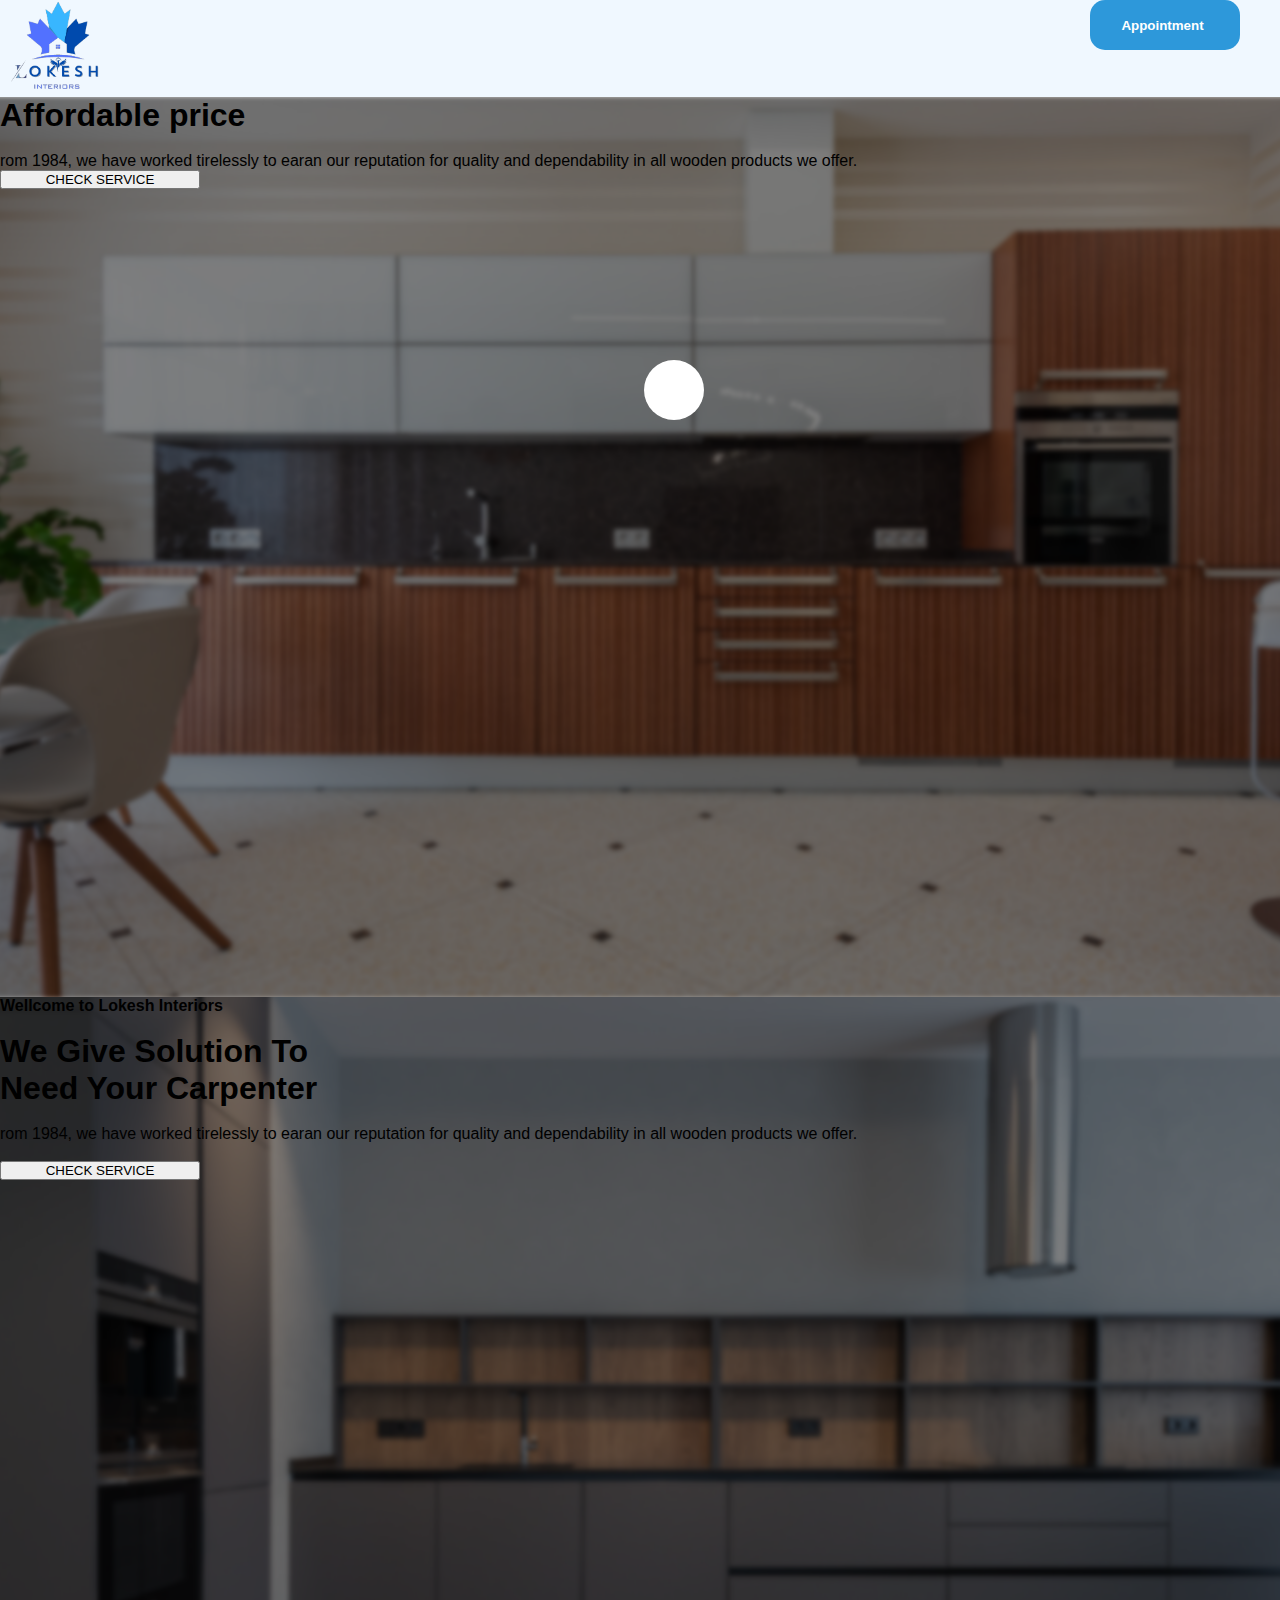
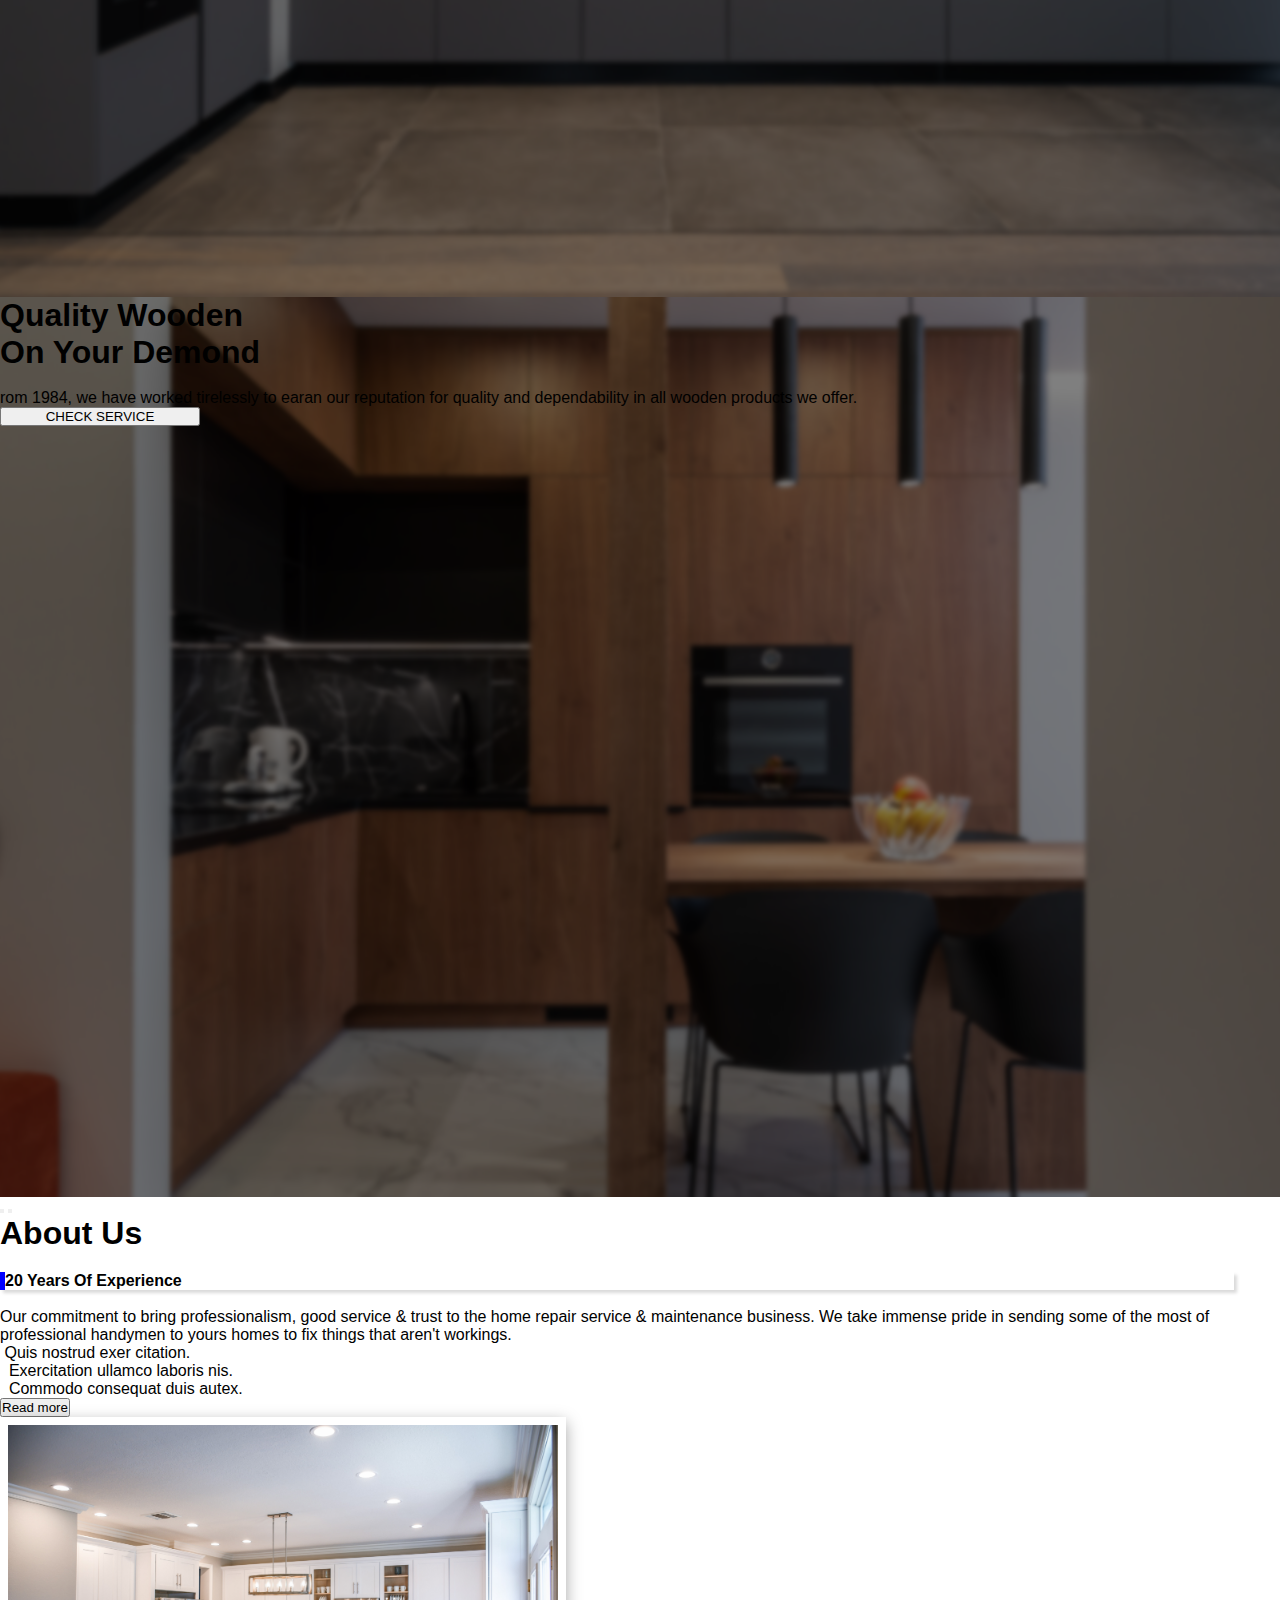
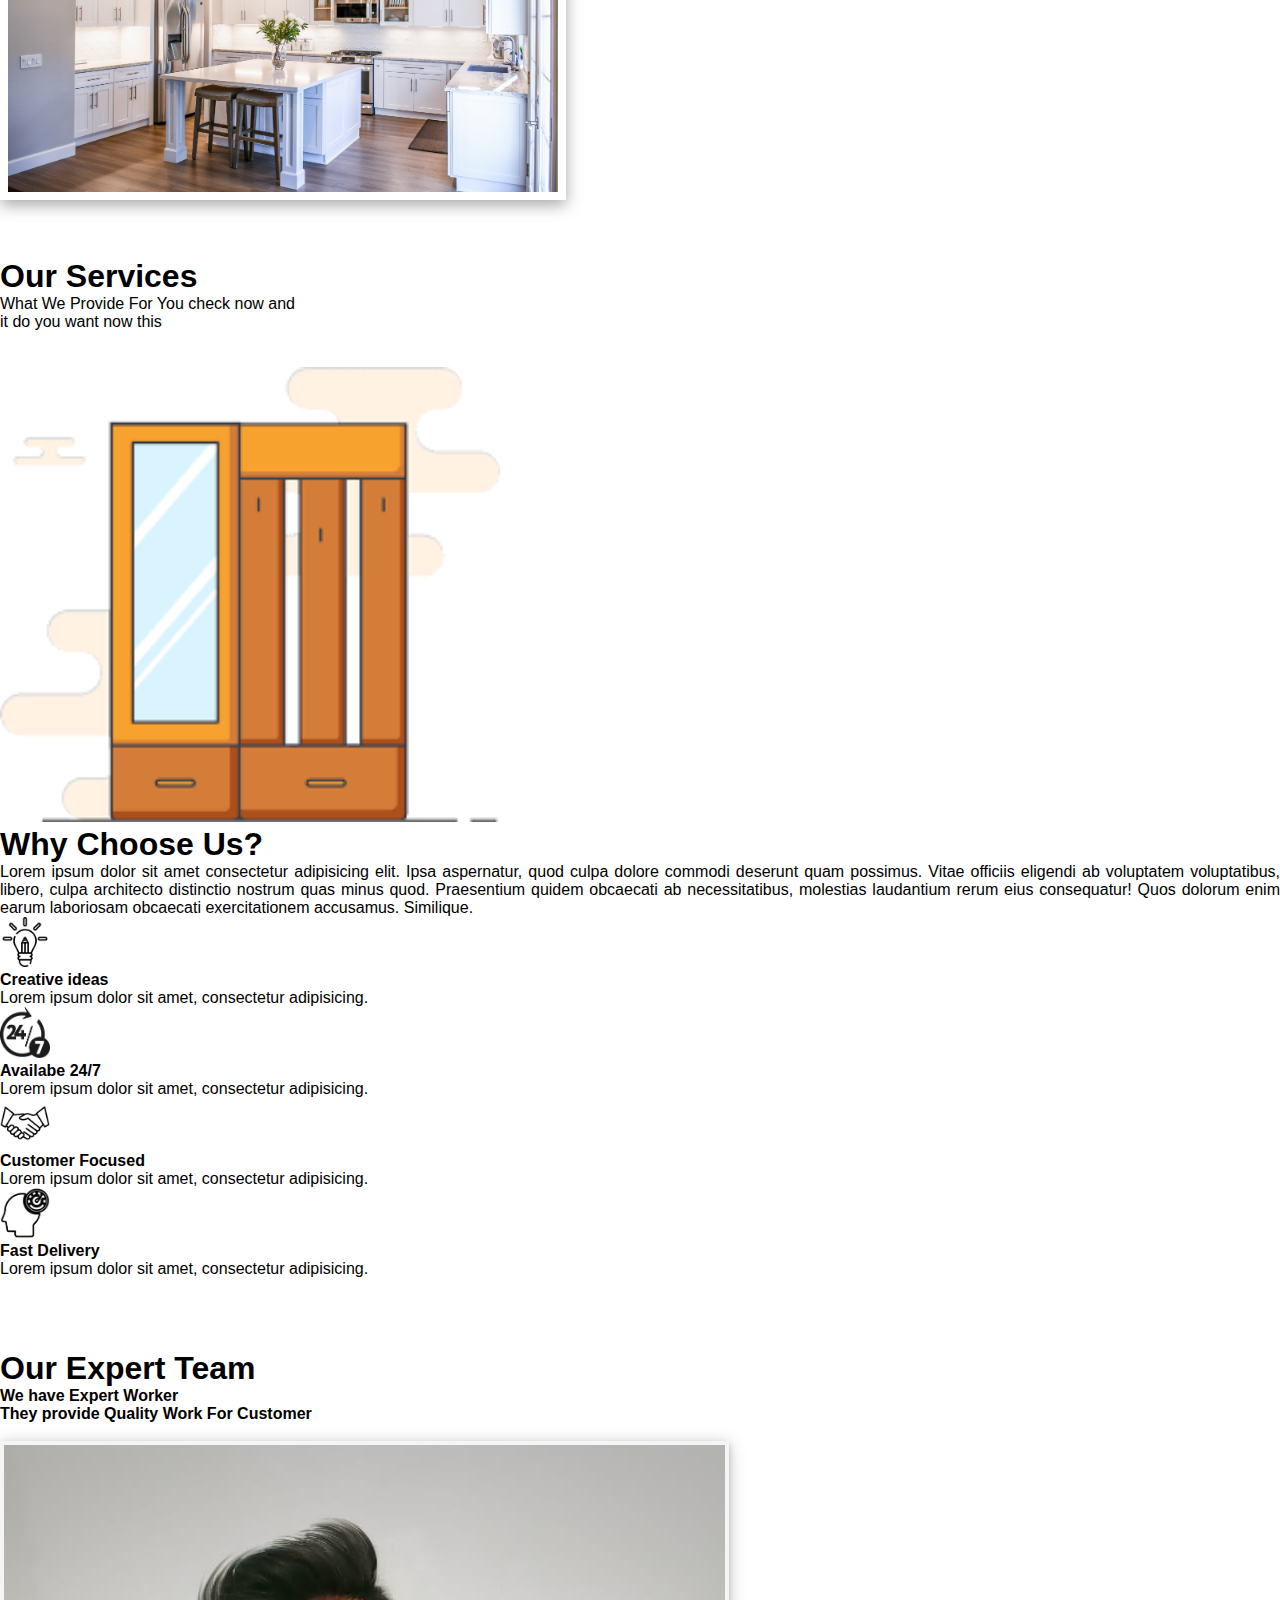
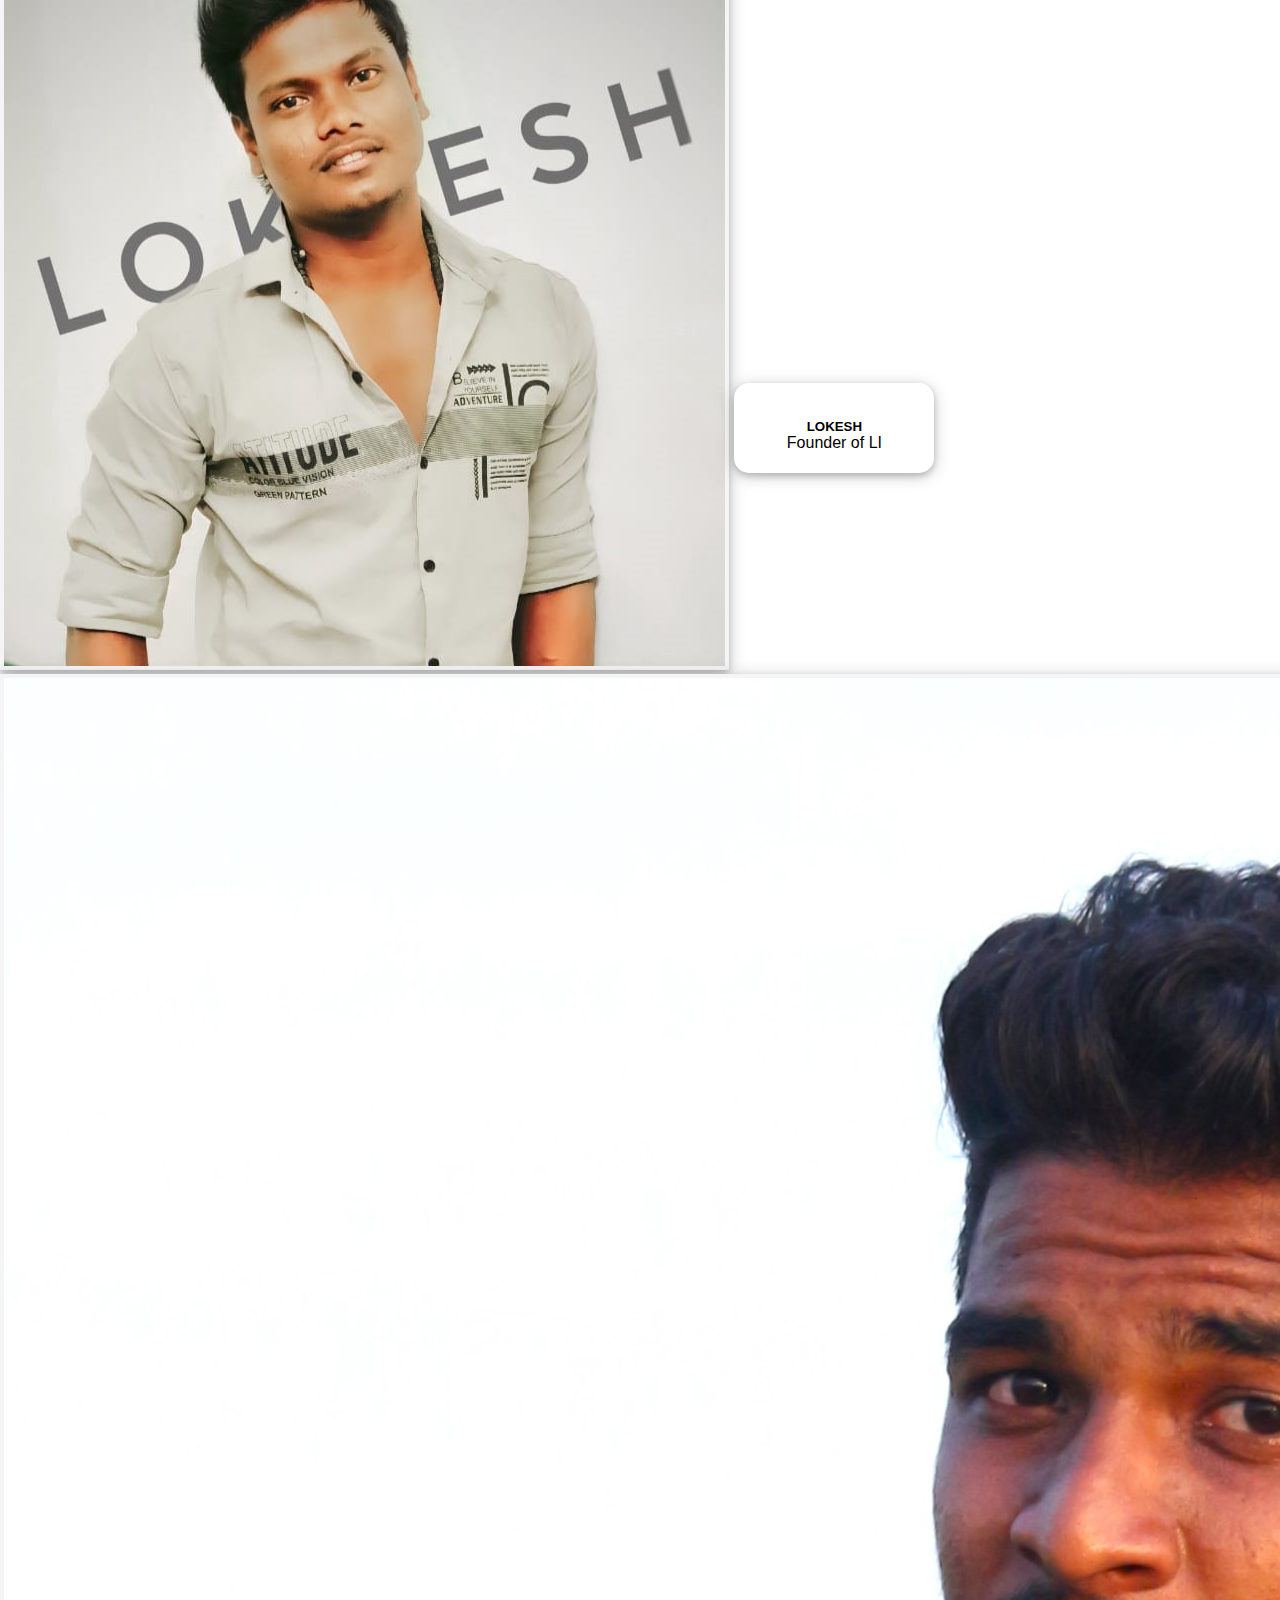
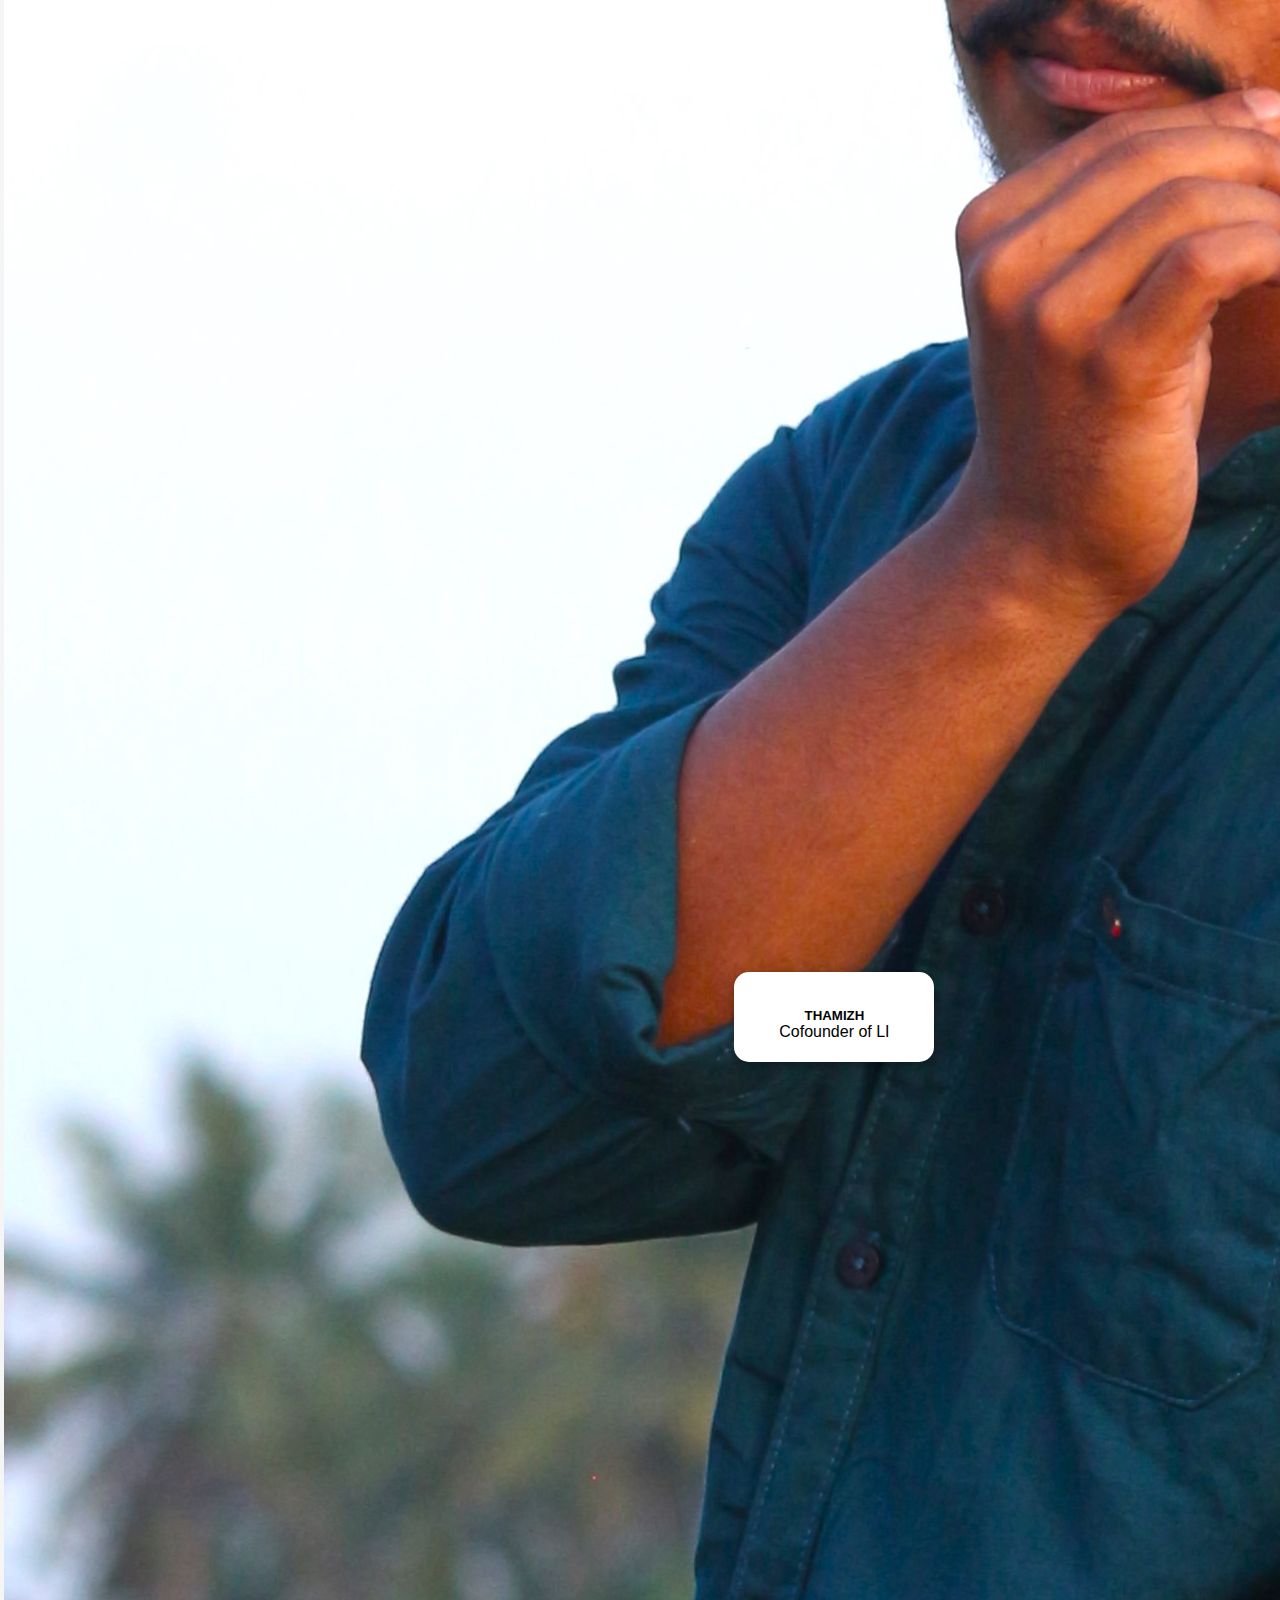
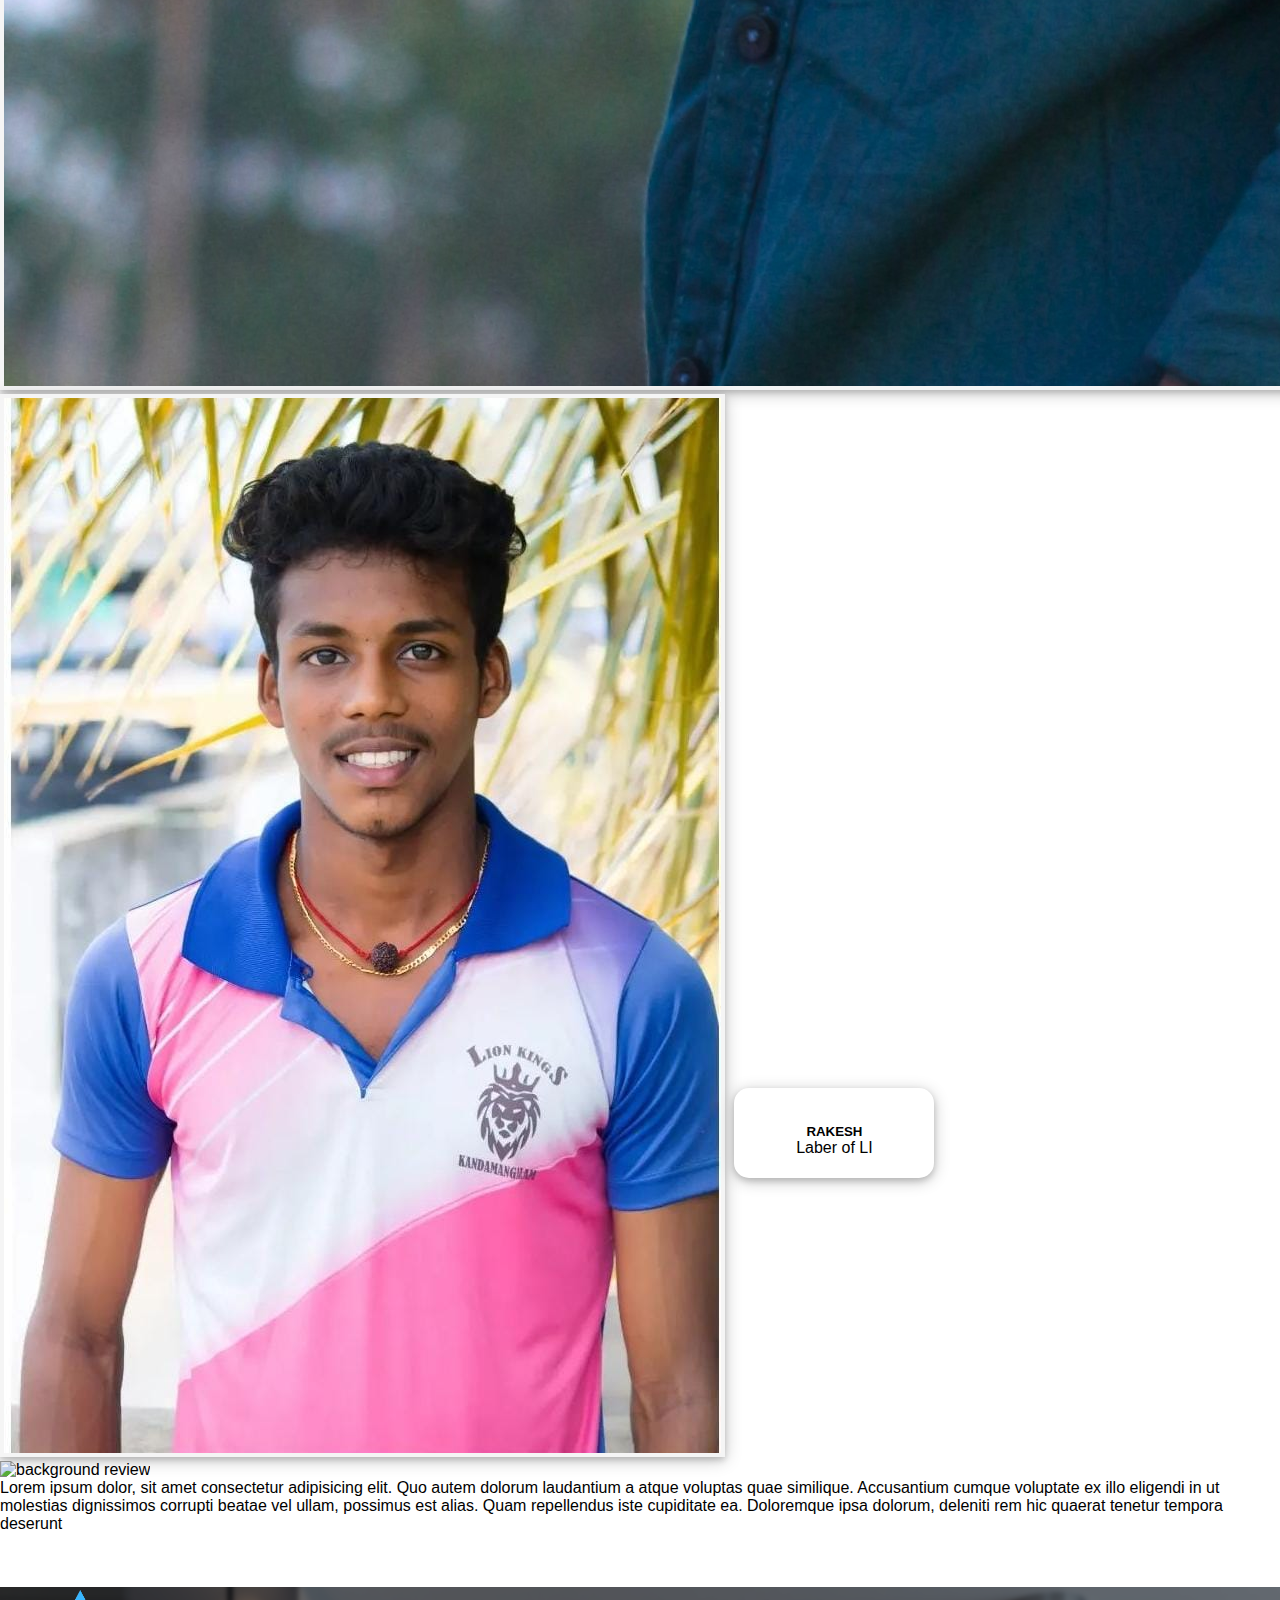
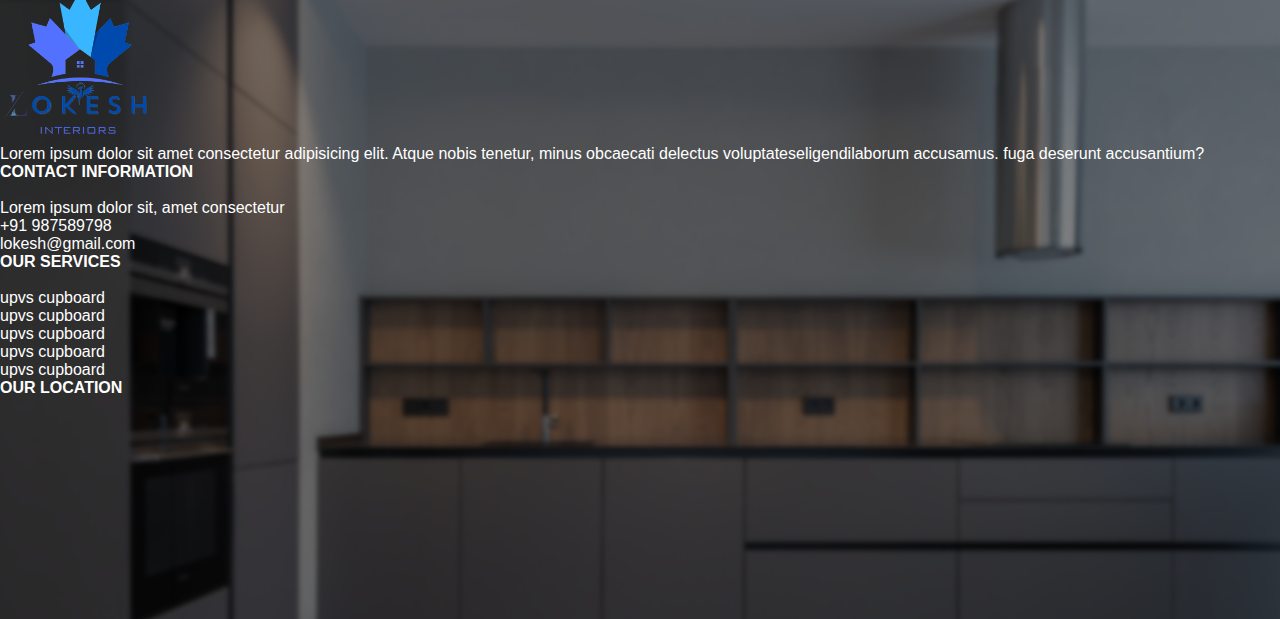
==== index.html @ c830f3d7 "Add files via upload" ====
<!DOCTYPE html>
<html lang="en">

<head>
    <meta charset="UTF-8">
    <meta name="viewport" content="width=device-width, initial-scale=1.0">
    <link rel="stylesheet" href="style.css">

    <link href="https://cdn.jsdelivr.net/npm/bootstrap@5.3.2/dist/css/bootstrap.min.css" rel="stylesheet"
        integrity="sha384-T3c6CoIi6uLrA9TneNEoa7RxnatzjcDSCmG1MXxSR1GAsXEV/Dwwykc2MPK8M2HN" crossorigin="anonymous">


    <link rel="stylesheet" href="https://cdnjs.cloudflare.com/ajax/libs/font-awesome/6.4.2/css/all.min.css"
        integrity="sha512-z3gLpd7yknf1YoNbCzqRKc4qyor8gaKU1qmn+CShxbuBusANI9QpRohGBreCFkKxLhei6S9CQXFEbbKuqLg0DA=="
        crossorigin="anonymous" referrerpolicy="no-referrer" />
    <!-- owl carosel external links-->
    <link rel="stylesheet" href="https://cdnjs.cloudflare.com/ajax/libs/OwlCarousel2/2.3.4/assets/owl.carousel.min.css"
        integrity="sha512-tS3S5qG0BlhnQROyJXvNjeEM4UpMXHrQfTGmbQ1gKmelCxlSEBUaxhRBj/EFTzpbP4RVSrpEikbmdJobCvhE3g=="
        crossorigin="anonymous" referrerpolicy="no-referrer" />
    <link rel="stylesheet"
        href="https://cdnjs.cloudflare.com/ajax/libs/OwlCarousel2/2.3.4/assets/owl.theme.default.min.css"
        integrity="sha512-sMXtMNL1zRzolHYKEujM2AqCLUR9F2C4/05cdbxjjLSRvMQIciEPCQZo++nk7go3BtSuK9kfa/s+a4f4i5pLkw=="
        crossorigin="anonymous" referrerpolicy="no-referrer" />
    <title>Lokesh Interiors</title>
    <link rel="shortcut icon" href="logo.png" type="image/x-icon">
    <script src="https://unpkg.com/scrollreveal"></script>
</head>

<body>

    <!--------Nav Start--------------------------------->
    <nav class="navbarr fixed-top" id="navbarr">
        <span><img src="logo.png" alt="lokesh" class="logo" id="logo"></span>
        <ul id="listitem">
            <a href="tel:+918681863587">
                <button class="appointment  mt-4">Appointment <i class="fa-solid fa-phone-volume phone"></i></button>
            </a>
        </ul>
    </nav>
    <!----------------------------------------Nav End------------------------------------>

    <!-----------------------------------Carousesl Start---------------------------------->

    <!-- Carousel -->
    <div id="demo" class="carousel slide " data-bs-ride="carousel">

        <!-- The slideshow/carousel -->
        <div class="carousel-inner">
            <div class="carousel-item  carousel-image bg-img-1 ">
                <div class="carousel-caption d-flex flex-column justify-content-center h-100 ">
                    <h1>Affordable price</h1> <br>
                    <p>rom 1984, we have worked tirelessly to earan our reputation for
                        quality and dependability in all wooden products we offer.</p>
                    <button type="button" class="btn btn-primary" style="width: 200px; margin: 0 auto;">CHECK
                        SERVICE</button>

                </div>
            </div>


            <div class="carousel-item carousel-item  carousel-image bg-img-2 active">
                <div class="carousel-caption d-flex flex-column justify-content-center h-100 headernav">
                    <h4 class="wellcome">Wellcome to Lokesh Interiors</h4> <br>
                    <h1>We Give Solution To <br>
                        Need Your Carpenter</h1> <br>
                    <p>rom 1984, we have worked tirelessly to earan our reputation for
                        quality and dependability in all wooden products we offer.</p> <br>
                    <button type="button" class="btn btn-primary" style="width: 200px; margin: 0 auto;">CHECK
                        SERVICE</button>

                </div>
            </div>
            <div class="carousel-item carousel-item  carousel-image bg-img-3">
                <div class="carousel-caption d-flex flex-column justify-content-center h-100">
                    <h1>Quality Wooden <br>
                        On Your Demond</h1> <br>
                    <p>rom 1984, we have worked tirelessly to earan our reputation for
                        quality and dependability in all wooden products we offer.</p>
                    <button type="button" class="btn btn-primary" style="width: 200px; margin: 0 auto;">CHECK
                        SERVICE</button>

                </div>
            </div>
        </div>

        <!-- Left and right controls/icons -->
        <button class="carousel-control-prev" type="button" data-bs-target="#demo" data-bs-slide="prev">
            <span class="carousel-control-prev-icon"></span>
        </button>
        <button class="carousel-control-next" type="button" data-bs-target="#demo" data-bs-slide="next">
            <span class="carousel-control-next-icon"></span>
        </button>
    </div>

    <!-----------------------------------Carousesl End---------------------------------->

    <!-----------------------------------About Us Start---------------------------------->
    <div class="container-fluid mt-5">
        <div class="row">
            <div class="col-sm ms-sm-5 experiencee">
                <h1 class="aboutus">About Us</h1>
                <h4 class="experience">20 Years Of Experience</h4> <br>
                <p>Our commitment to bring professionalism, good service & trust to the home repair service &
                    maintenance business. We take immense pride in sending some of the most of professional handymen to
                    yours homes to fix things that aren't workings.</p>
                <ul>
                    <li><i class="fa-solid fa-check text-primary"></i> &nbsp;Quis nostrud exer citation.</li>
                    <li><i class="fa-solid fa-check text-primary"></i>&nbsp; Exercitation ullamco laboris nis.</li>
                    <li><i class="fa-solid fa-check text-primary"></i>&nbsp; Commodo consequat duis autex.</li>
                </ul>

                <button type="button" class="btn btn-primary ms-5">Read more</button>
            </div>
            <div class="col-sm ms-sm-5 mt-3">
                <div id="videoimg " class="imagevideo">
                    <img class="img-fluid videoimage" src="vid img.jpg" alt="video imgae" width="550px">
                    <a href="https://www.youtube.com/@Lokesh_Loganathan">
                        <div class="icon me-sm-5">
                            <i class="fa-solid fa-circle-play"></i>
                        </div>
                    </a>

                </div>

            </div>
        </div>
        <br><br><br>
        <!-----------------------------------About Us End---------------------------------->

        <!-----------------------------------Services start---------------------------------->
        <section>
            <h1 class="ms-5 ourservices">Our Services</h1>
            <p class="ms-5 h4 what">What We Provide For You check now and <br> it
                do you want now this</p> <br>
            <div class="container">
                <div class="row">
                    <div class="owl-carousel owl-theme">
                        <div class="item">
                            <div class="card">
                                <div class="card-body">
                                    <img src="door.jpeg" alt="cupboard" class="card-img-top" height="200px">
                                    <hr>
                                    <H3 class="text-center">PVC Doors</H3>
                                    <p>Lorem ipsum dolor, sit amet consectetur adipisicing elit. Nesciunt, dignissimos.
                                    </p>
                                </div>
                            </div>
                        </div>
                        <div class="item">
                            <div class="card">
                                <div class="card-body">
                                    <img src="https://georgebuildings.com/wp-content/uploads/2020/12/PVC-Board-Kitchen-Cabinets.jpg"
                                        alt="cupboard" class="card-img-top" height="200px">
                                    <hr>
                                    <H3 class="text-center">PVC cupboard</H3>
                                    <p>Lorem ipsum dolor sit amet consectetur adipisicing elit. Aperiam,
                                        esse.gregtrgrgrgrgr grgrgegr</p>
                                </div>
                            </div>
                        </div>
                        <div class="item">
                            <div class="card">
                                <div class="card-body">
                                    <img src="dressing table.jpg" alt="cupboard" class="card-img-top" height="200px">
                                    <hr>
                                    <H3 class="text-center">Dressing Table</H3>
                                    <p>Lorem ipsum dolor sit amet consectetur adipisicing elit. Consectetur, fugiat
                                        Lorem, ipsum.</p>
                                </div>
                            </div>
                        </div>
                        <div class="item">
                            <div class="card">
                                <div class="card-body">
                                    <img src="https://images.pexels.com/photos/6782429/pexels-photo-6782429.jpeg?auto=compress&cs=tinysrgb&w=600"
                                        alt="cupboard" class="card-img-top" height="200px">
                                    <hr>
                                    <H3 class="text-center">UPVC Cupboard</H3>
                                    <p>Lorem ipsum dolor sit amet consectetur adipisicing elit. Est rem explicabo
                                        reprehenderit.</p>
                                </div>
                            </div>
                        </div>
                        <div class="item">
                            <div class="card">
                                <div class="card-body">
                                    <img src="upvc window.jpg" alt="cupboard" class="card-img-top" height="200px">
                                    <hr>
                                    <H3 class="text-center">Window</H3>
                                    <p>Lorem ipsum, dolor sit amet consectetur adipisicing elit. Voluptate laborum
                                        asperiores debitis?</p>
                                </div>
                            </div>
                        </div>
                    </div>
                </div>
            </div>
        </section>
        <br>
        <!-----------------------------------Services End---------------------------------->

        <!-----------------------------------Why chose us Start---------------------------------->
        <div class="container-fluid">
            <div class="row">
                <div class="col-sm ms-5-sm">
                    <img class="img-fluid whychooseimg" src="dressing animation.png" alt="dressing animation" width="500px">
                </div>
                <div class="col-sm mt-5 me-5 whychoosepara">
                    <h1 class="whychooseus">Why Choose Us?</h1>
                    <p style="text-align: justify;">Lorem ipsum dolor sit amet consectetur adipisicing elit. Ipsa
                        aspernatur, quod culpa dolore
                        commodi deserunt quam possimus. Vitae officiis eligendi ab voluptatem voluptatibus, libero,
                        culpa architecto distinctio nostrum quas minus quod. Praesentium quidem obcaecati ab
                        necessitatibus, molestias laudantium rerum eius consequatur! Quos dolorum enim earum laboriosam
                        obcaecati exercitationem accusamus. Similique.</p>
                    <div class="box mt-4">
                        <div class="row">
                            <div class="col">
                                <div class="inner-box ">
                                    <img class="float-start" src="creative ideas.png" alt="creative" width="50px">
                                    <h4>Creative ideas</h4>
                                    <div class="text ">Lorem ipsum dolor sit amet, consectetur adipisicing.</div>
                                </div>
                            </div>
                            <div class="col">
                                <div class="inner-box">
                                    <img class="float-start" src="twenty_four-removebg-preview.png" alt="creative"
                                        width="50px">
                                    <h4>Availabe 24/7</h4>
                                    <div class="text ">Lorem ipsum dolor sit amet, consectetur adipisicing.</div>
                                </div>
                            </div>
                        </div>

                        <div class="row mt-5">
                            <div class="col">
                                <div class="inner-box ">
                                    <img class="float-start" src="handshake.png" alt="creative" width="50px">
                                    <h4>Customer Focused</h4>
                                    <div class="text ">Lorem ipsum dolor sit amet, consectetur adipisicing.</div>
                                </div>
                            </div>
                            <div class="col">
                                <div class="inner-box">
                                    <img class="float-start" src="fast work.png" alt="creative" width="50px">
                                    <h4>Fast Delivery</h4>
                                    <div class="text ">Lorem ipsum dolor sit amet, consectetur adipisicing.</div>
                                </div>
                            </div>
                        </div>



                    </div>

                </div>
            </div>
        </div> <br><br><br><br>
        <!-----------------------------------why chose us End---------------------------------->

        <!-----------------------------------our team start---------------------------------->
        <section>
            <div class="container text-center">
                <h1 class="ourexteam">Our Expert Team</h1>
                <h4 class="ourbotom">We have Expert Worker </h4>
                <h4 class="ourbotom">They provide Quality Work For Customer</h4>
                </p>
            </div> <br>
            <div class="container">
                <div class="row">
                    <div class="col-sm ourteam team1 ps-5">
                        <img class="img-fluid h-75 teamimg" src="pank1.jpg" alt="founder">
                        <div class="founder">
                            <h5>LOKESH</h5>
                            <p>Founder of LI</p>
                        </div>
                    </div>
                    <div class="col-sm ourteam team1 ps-5">
                        <img class="img-fluid h-75 teamimg" src="tamil.JPG" alt="cofounder">
                        <div class="founder">
                            <h5>THAMIZH</h5>
                            <p>Cofounder of LI</p>
                        </div>
                    </div>
                    <div class="col-sm ourteam team1 ps-5">
                        <img class="img-fluid h-75 teamimg" src="rakes.jpg" alt="labler">
                        <div class="founder">
                            <h5>RAKESH</h5>
                            <p>Laber of LI</p>
                        </div>
                    </div>
                </div>
            </div>
        </section>
        <!-----------------------------------our team end---------------------------------->

        <!-----------------------------------Review start---------------------------------->
        <section>
            <div class="container-fluid ">
                <div class="row">
                    <div class="col-4">
                        <img src="kitchan animation.gif" alt="background review " class="img-fluid  ">
                    </div>

                    <div class="col-4">
                        <p>Lorem ipsum dolor, sit amet consectetur adipisicing elit. Quo autem dolorum laudantium a
                            atque voluptas quae similique. Accusantium cumque voluptate ex illo eligendi in ut molestias
                            dignissimos corrupti beatae vel ullam, possimus est alias. Quam repellendus iste cupiditate
                            ea. Doloremque ipsa dolorum, deleniti rem hic quaerat tenetur tempora deserunt <incidunt
                                class=""></incidunt>
                        </p>
                    </div>
                </div>
            </div>
        </section>
        <!-----------------------------------Review End---------------------------------->


        <!-----------------------------------Footer start---------------------------------->
        <br><br><br>
        <div class="container-fluid footerbackground">
            <div class="row">
                <div class="col-lg-3 col-md-4 col-sm-6 col-12 pt-5 ps-5">
                    <img src="logo.png" alt="logo" width="150px">
                    <br>
                    <p style="text-align: justify;">Lorem ipsum dolor sit amet consectetur adipisicing elit. Atque nobis
                        tenetur, minus obcaecati delectus voluptateseligendilaborum accusamus. fuga deserunt
                        accusantium?</p>
                </div>
                <div class="col-lg-3 col-md-4 col-sm-6 col-12 mt-3 pt-5">
                    <h4 class="text-primary">CONTACT INFORMATION</h4>
                    <br>
                    <ul>
                        <li><i class="fa-solid fa-location-dot"></i> Lorem ipsum dolor sit, amet consectetur </li>
                        <li><i class="fa-solid fa-phone"></i> +91 987589798</li>
                        <li><i class="fa-solid fa-envelope"></i>lokesh@gmail.com</li>
                    </ul>
                </div>
                <div class="col-lg-3 col-md-4 col-sm-6 col-12 mt-3 p-5">
                    <h4 class="text-primary">OUR SERVICES</h4>
                    <br>
                    <ul>
                        <li>upvs cupboard</li>
                        <li>upvs cupboard</li>
                        <li>upvs cupboard</li>
                        <li>upvs cupboard</li>
                        <li>upvs cupboard</li>
                    </ul>
                </div>
                <div class="col-lg-3 col-md-4 col-sm-6 col-12 mt-3 pt-5">
                    <h4 class="text-primary">OUR LOCATION</h4>
                    <br>
                    <iframe
                        src="https://www.google.com/maps/embed?pb=!1m18!1m12!1m3!1d15615.441598067315!2d79.6668663038793!3d11.914802126667464!2m3!1f0!2f0!3f0!3m2!1i1024!2i768!4f13.1!3m3!1m2!1s0x3a535f0fc181c7b5%3A0x8e19e078b24d91f2!2sKandamangalam%2C%20Tamil%20Nadu%20605102!5e0!3m2!1sen!2sin!4v1699098122460!5m2!1sen!2sin"
                        width="200" height="200" style="border:0;" allowfullscreen="" loading="lazy"
                        referrerpolicy="no-referrer-when-downgrade"></iframe>
                </div>

            </div>

        </div>

        <!-----------------------------------Footer end---------------------------------->













        <script src="script.js"></script>
        <script src="https://cdn.jsdelivr.net/npm/bootstrap@5.3.2/dist/js/bootstrap.bundle.min.js"
            integrity="sha384-C6RzsynM9kWDrMNeT87bh95OGNyZPhcTNXj1NW7RuBCsyN/o0jlpcV8Qyq46cDfL"
            crossorigin="anonymous"></script>

        <!---jquery cdn link-->

        <script src="https://cdnjs.cloudflare.com/ajax/libs/jquery/3.7.1/jquery.min.js"
            integrity="sha512-v2CJ7UaYy4JwqLDIrZUI/4hqeoQieOmAZNXBeQyjo21dadnwR+8ZaIJVT8EE2iyI61OV8e6M8PP2/4hpQINQ/g=="
            crossorigin="anonymous" referrerpolicy="no-referrer"></script>

        <!---owl carousel linke javascript-->
        <script src="https://cdnjs.cloudflare.com/ajax/libs/OwlCarousel2/2.3.4/owl.carousel.min.js"
            integrity="sha512-bPs7Ae6pVvhOSiIcyUClR7/q2OAsRiovw4vAkX+zJbw3ShAeeqezq50RIIcIURq7Oa20rW2n2q+fyXBNcU9lrw=="
            crossorigin="anonymous" referrerpolicy="no-referrer"></script>
        <script>
            $('.owl-carousel').owlCarousel({
                loop: true,
                margin: 10,
                nav: true,
                responsive: {
                    0: {
                        items: 1
                    },
                    600: {
                        items: 3
                    },
                    1000: {
                        items: 4
                    }
                }
            })
        </script>

        <script>
            ScrollReveal({
                reset: true,
                distance: '60px',
                duration: 2500,
                delay: 400
            });

            ScrollReveal().reveal('.aboutus,.ourservices,.ourexteam,', { delay: 500,origin:'left' });
            ScrollReveal().reveal('.whychooseus,', { delay: 500,origin:'right' });
            ScrollReveal().reveal('.imagevideo ', { delay: 600,origin:'right' });
            ScrollReveal().reveal('.experiencee,.what,.whychoosepara,.headernav,.ourbotom,.founder', { delay: 500,origin:'bottom' });
            ScrollReveal().reveal('.owl-carousel,.whychooseimg,.teamimg', { delay: 600,origin:'left', interval: 200 });





        </script>
</body>

</html>
---- style.css ----
* {
    margin: 0;
    padding: 0;
    font-family: sans-serif;
    text-decoration: none;
    list-style: none;
}

.navbarr {
    max-width: 100%;
    height: 97px;
    background-color: aliceblue;
}

.logo {
    width:90px;
    margin: 0 0 10px 10px;
}

nav ul {
    float: right;
    position: relative;
    height: 10px;
    z-index: 6;
}

nav ul li {
    display: inline-block;
    margin: 0 10px;
    line-height: 97px;
}



@media only screen and (max-width: 932px) {
 

    iframe {
        padding: 10px;
        width: 330px;
        height: auto;
    }

}

.bg-img-1 {
    background-image: url("img1.png");
    height: 100vh;
}

.bg-img-2 {
    background-image: url("img2.png");
}

.bg-img-3 {
    background-image: url("img3.png");
}

.carousel-image {
    height: 100vh;
    background-repeat: no-repeat;
    background-size: cover;
    background-position: center;
}

.wellcome {
    font-weight: bold;
    position: relative;
}

.experience {
    margin-top: 20px;
    border-left: 5px solid blue;
    max-width: 96%;
    box-shadow: rgba(0, 0, 0, 0.15) 3.4px 3.4px 3.2px;
}

.videoimage {
    border: 8px solid white;
    box-shadow: rgba(0, 0, 0, 0.35) 0px 5px 15px;
}

#videoimg {
    position: relative;
}

.icon {
    position: absolute !important;
    color: blue;
    display: flex;
    align-items: center;
    justify-content: center;
    background-color: white;
    border-radius: 100%;
    width: 60px;
    height: 60px;
    top: 40%;
    right: 45%;
    font-size: 30px;
    z-index: 5 !important;
    position: relative;
}

.icon::before {
    position: absolute;
    content: "";
    border: 15px solid #fff;
    border-radius: 50%;
    top: -20;
    left: -20;
    right: -20;
    bottom: -20;
    animation: bloom1 1.5s linear infinite;
    opacity: 0;
    z-index: 1;
}

.icon::after {
    position: absolute;
    content: "";
    border: 1px solid #fff;
    border-radius: 50%;
    top: -20;
    left: -20;
    right: -20;
    bottom: -20;
    animation: bloom2 1.5s linear infinite;
    opacity: 0;
    z-index: 1;
    animation-delay: .4s;
}

@keyframes bloom1 {
    0% {
        transform: scale(2);
    }

    50% {
        opacity: 1;
    }

    100% {
        transform: scale(5);
    }
}

@keyframes bloom2 {
    0% {
        transform: scale(2);
    }

    50% {
        opacity: 1;
    }

    100% {
        transform: scale(5);
    }
}

.ourteam img {
    border: 4px solid whitesmoke;
    box-shadow: rgba(0, 0, 0, 0.16) 0px 3px 6px, rgba(0, 0, 0, 0.23) 0px 3px 16px;
    transition:0.4s;
}
.team1{
    position: relative;
}
.founder {
    position: absolute;
    right:27%;
    top:65%;
    background-color: #fff;
    box-shadow: rgba(0, 0, 0, 0.16) 0px 3px 6px, rgba(0, 0, 0, 0.23) 0px 3px 16px;
    width: 200px;
    height: 90px;
    display: flex;
    flex-direction: column;
    justify-content: center;
    align-items: center;
    border-radius:15px;
}
@media only screen and (max-width:372px) {
  .founder{
    right: 26%;
    height: 70px;
    width: 190px;
  }
  .founder h5{
    padding-top: 10px;
  }
}
.founder h5{
    font-weight: bold;
    padding-top: 15px;
}
.ourteam img:hover{
    transform:scale(1.1);
}
.appointment{
    color: white;
    border: none;
    background-color: #2d98da;
    width: 150px;
    font-weight: 600;
    padding: 7px;
    font: bold;
    height: 50px;
    margin-right: 40px ;
    border-radius: 15px;
}

@media only screen and (max-width:400px) {
    .appointment{
        width: 140px;
        font-size: 12px;
        margin-right: 30px;
        text-transform: uppercase;

    }
}

@media only screen and (max-width:362px) {
    .appointment{
        width: 110px;
        font-size: 10px;
        margin-right: 40px;
        height: 40px;
        text-transform: uppercase;

    }
    .phone{
        margin-left:3px;
        font-size: 10px;
        }
}
.phone{
    margin-left:5px;
    font-size: 13px;
    animation:  3s ease-in-out infinite;
}

@keyframes call {
    0% {
        transform:rotate(40deg);
    }

    50% {
        transform:rotate(-40deg);
    }

    75%{
        transform:rotate(40deg);

    }

    100% {
        transform:rotate(-40deg);
    }
}
.footerbackground{
    background-image: url(img2.png);
    color: white;
}
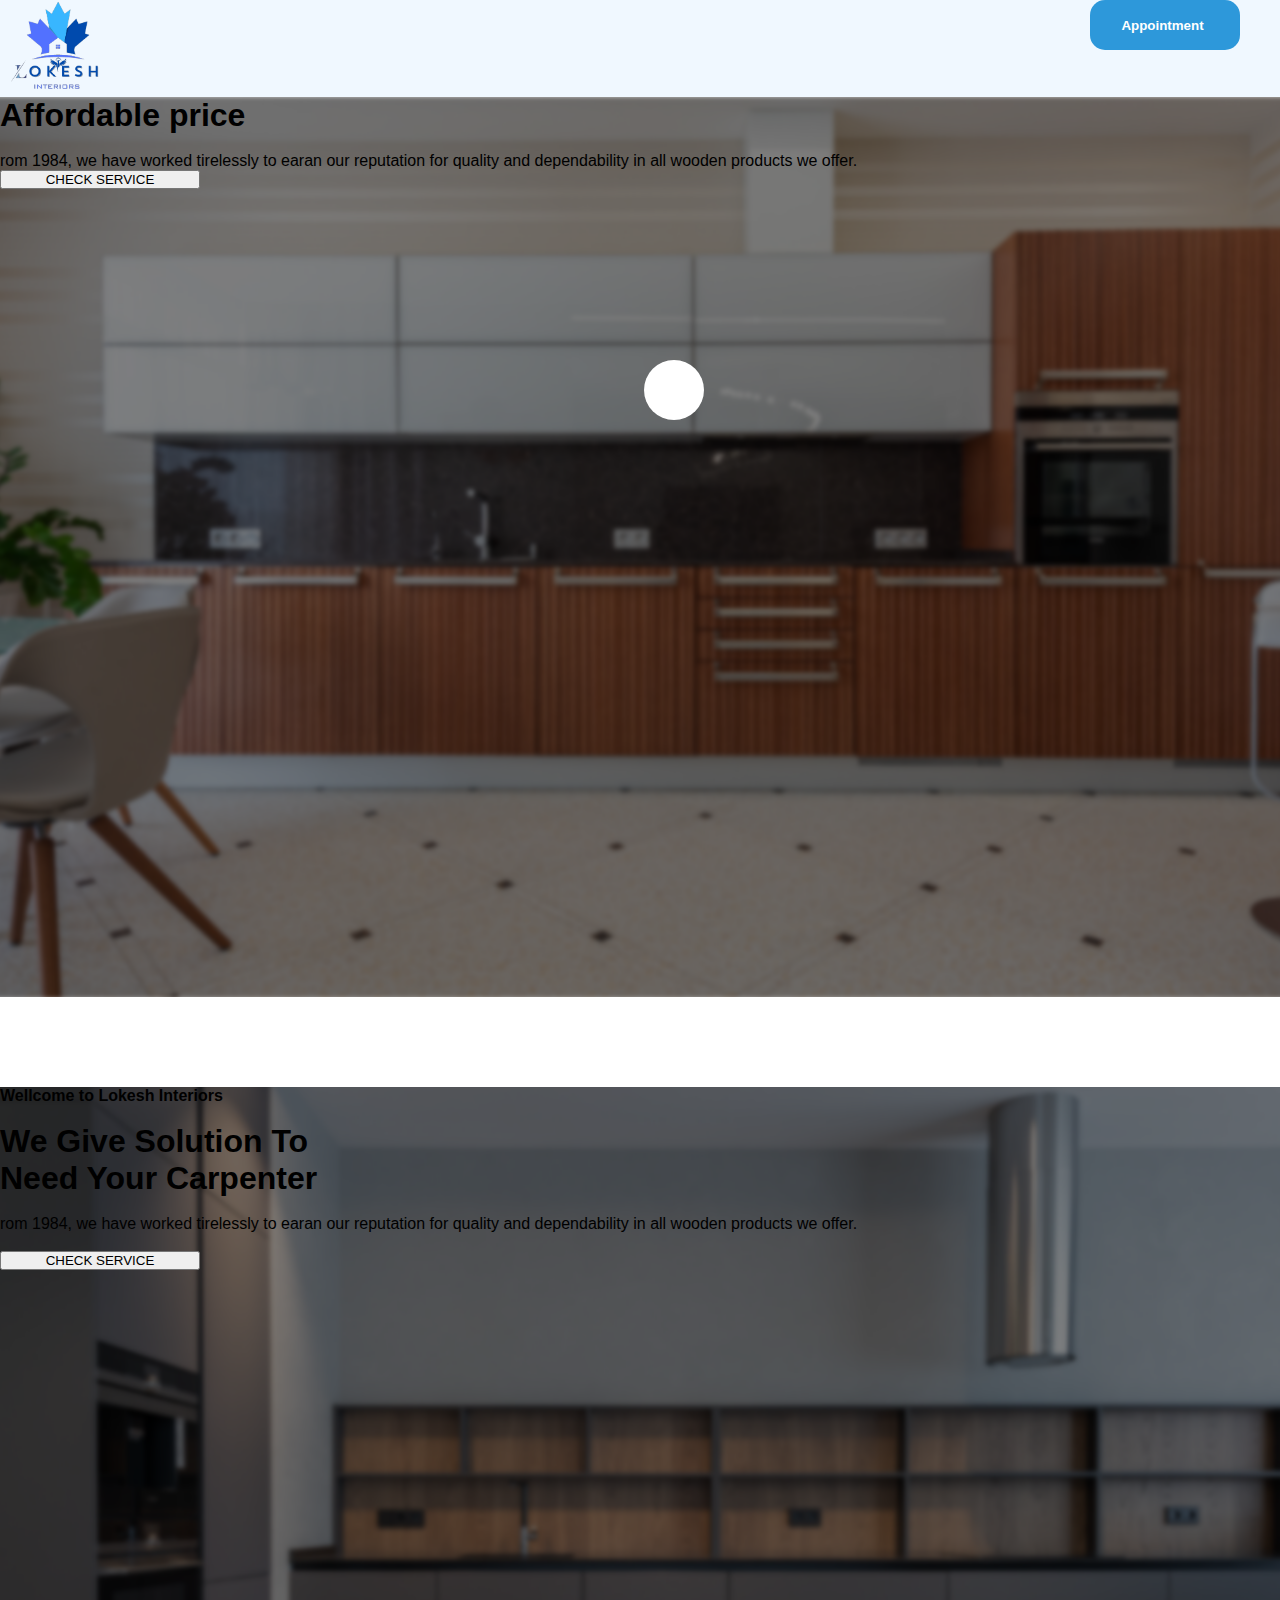
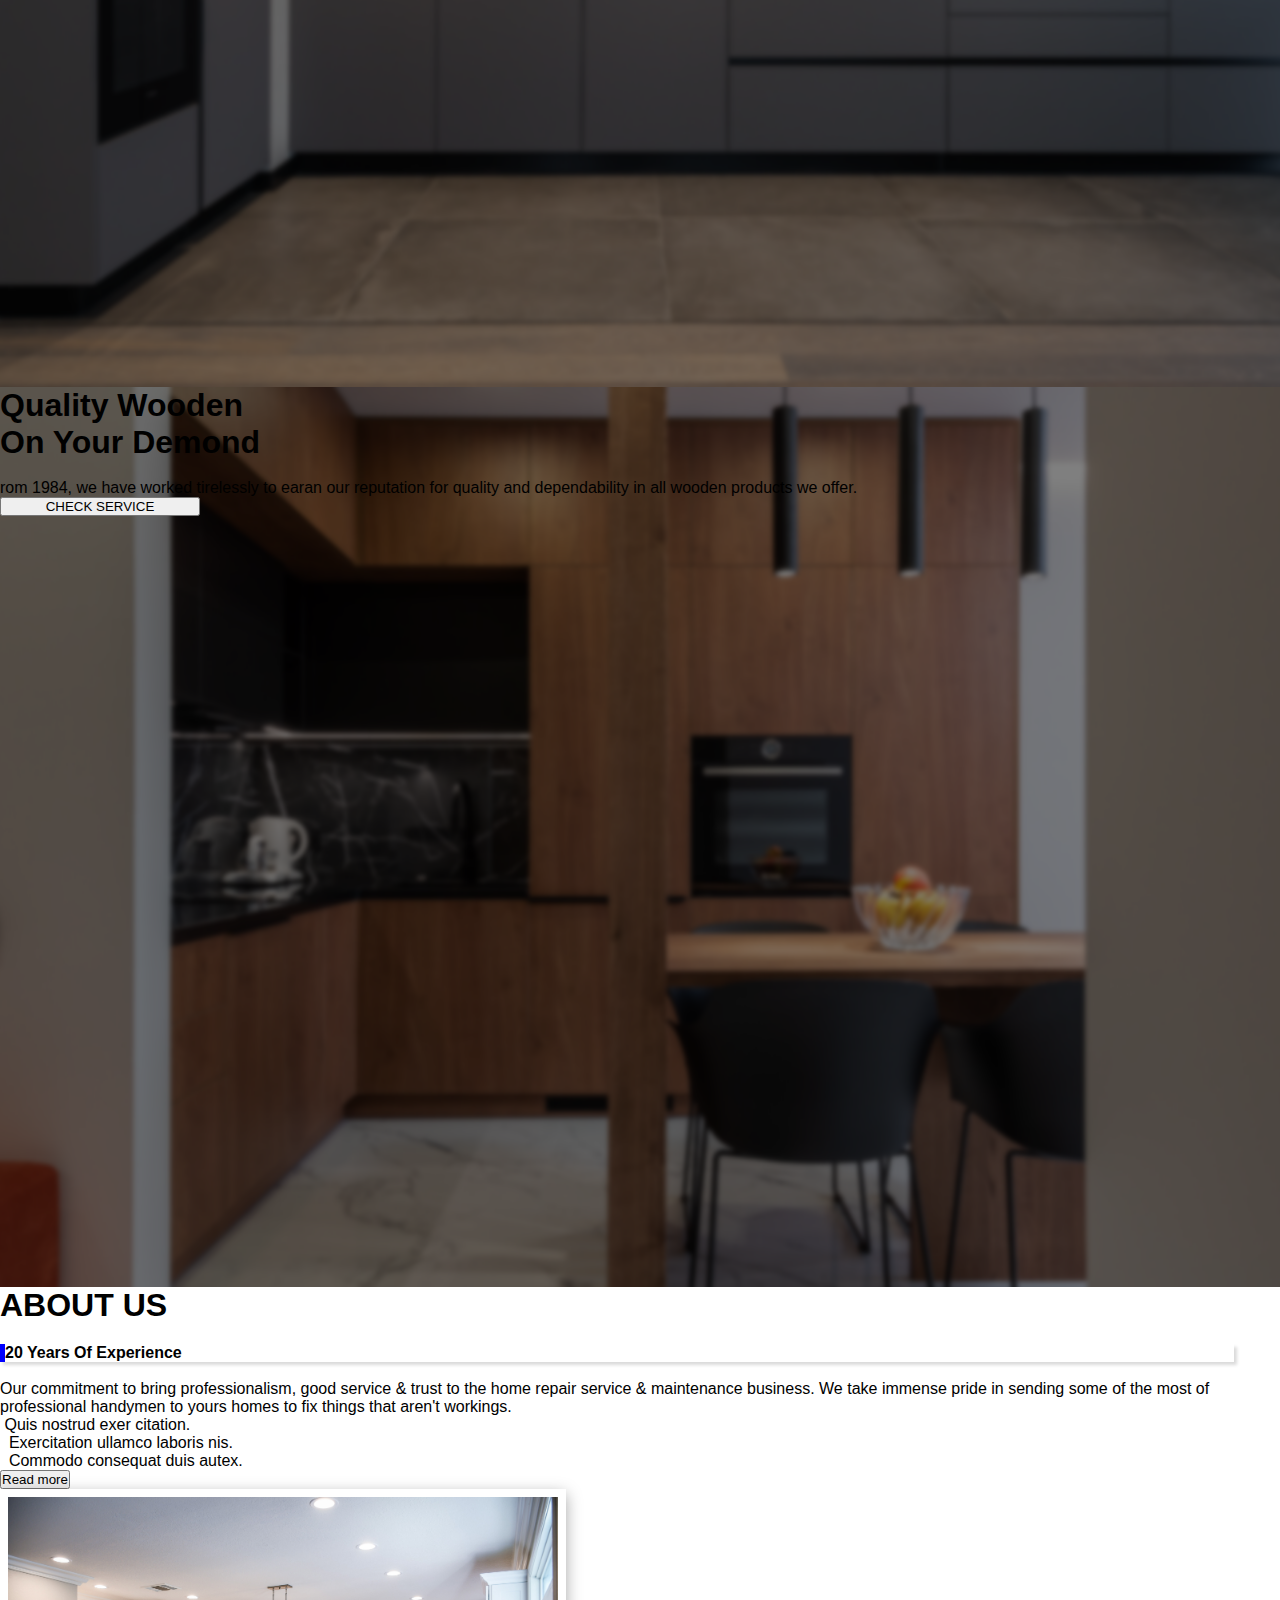
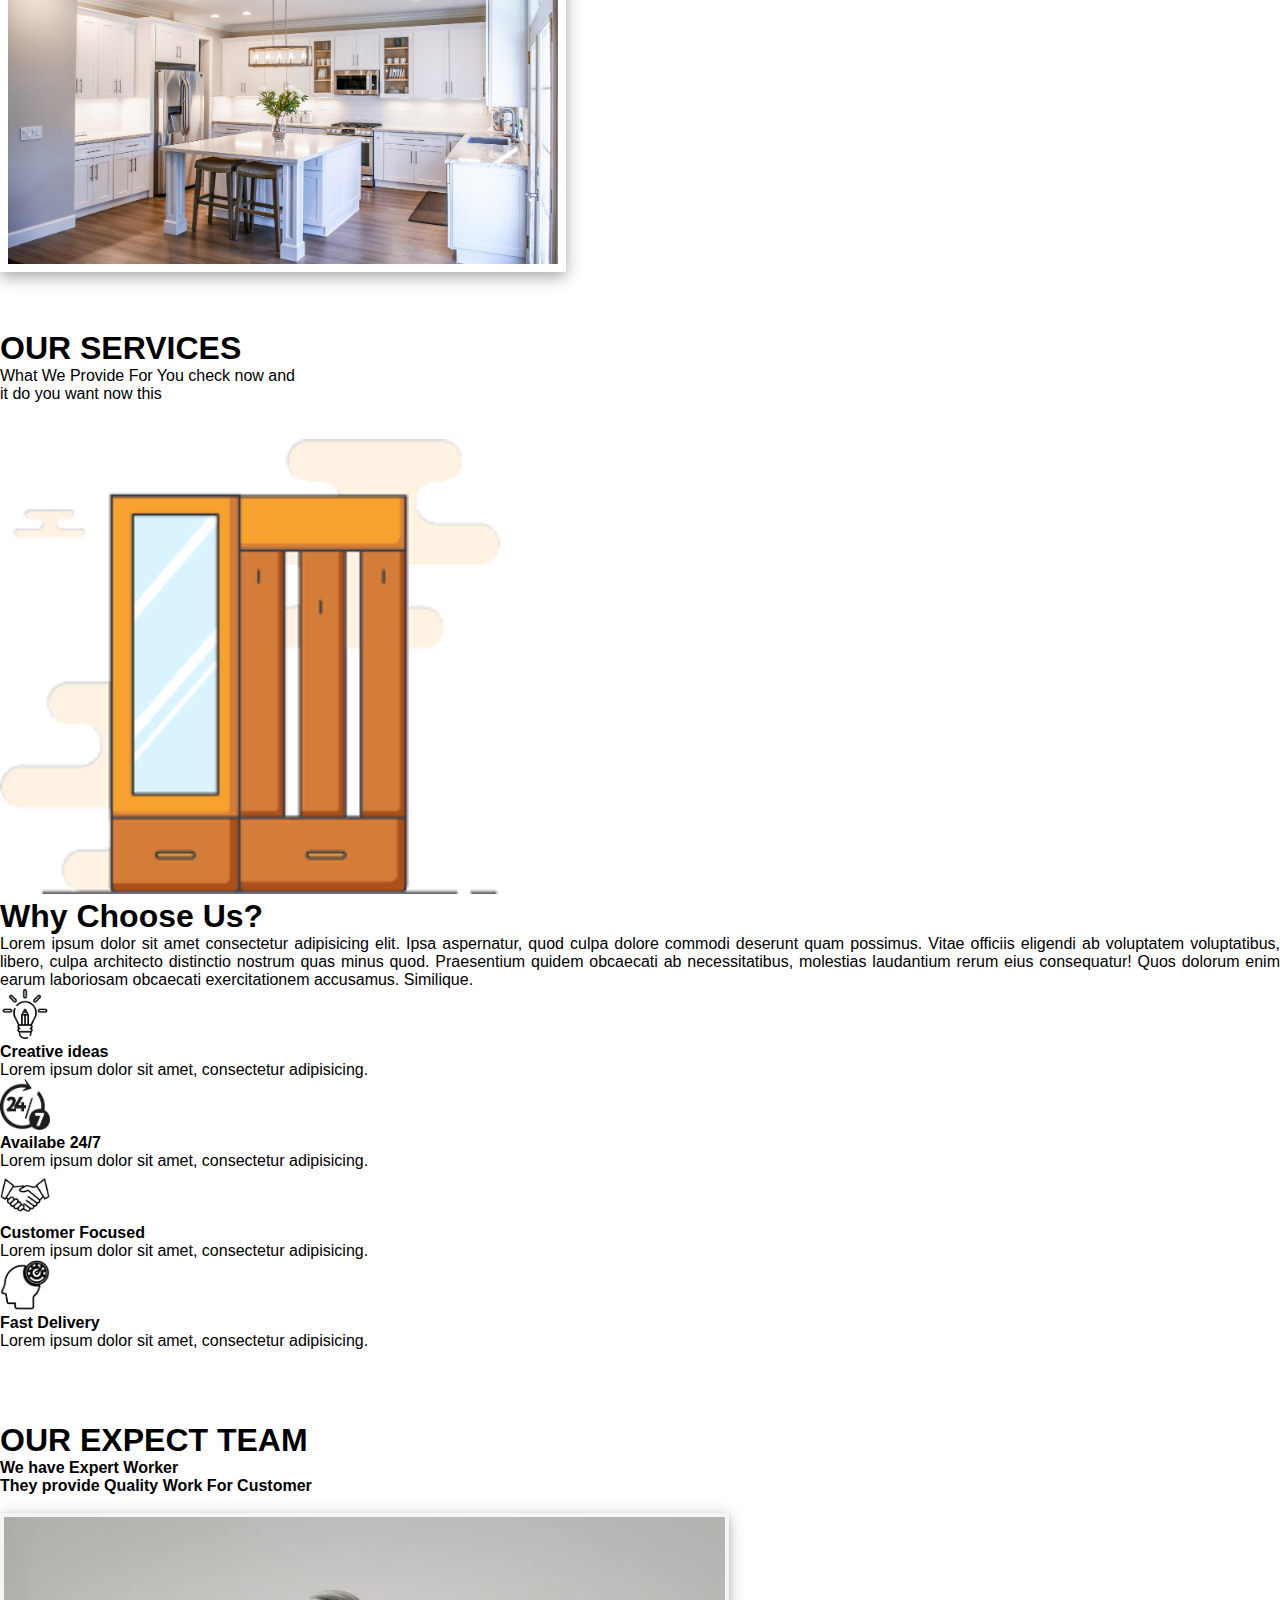
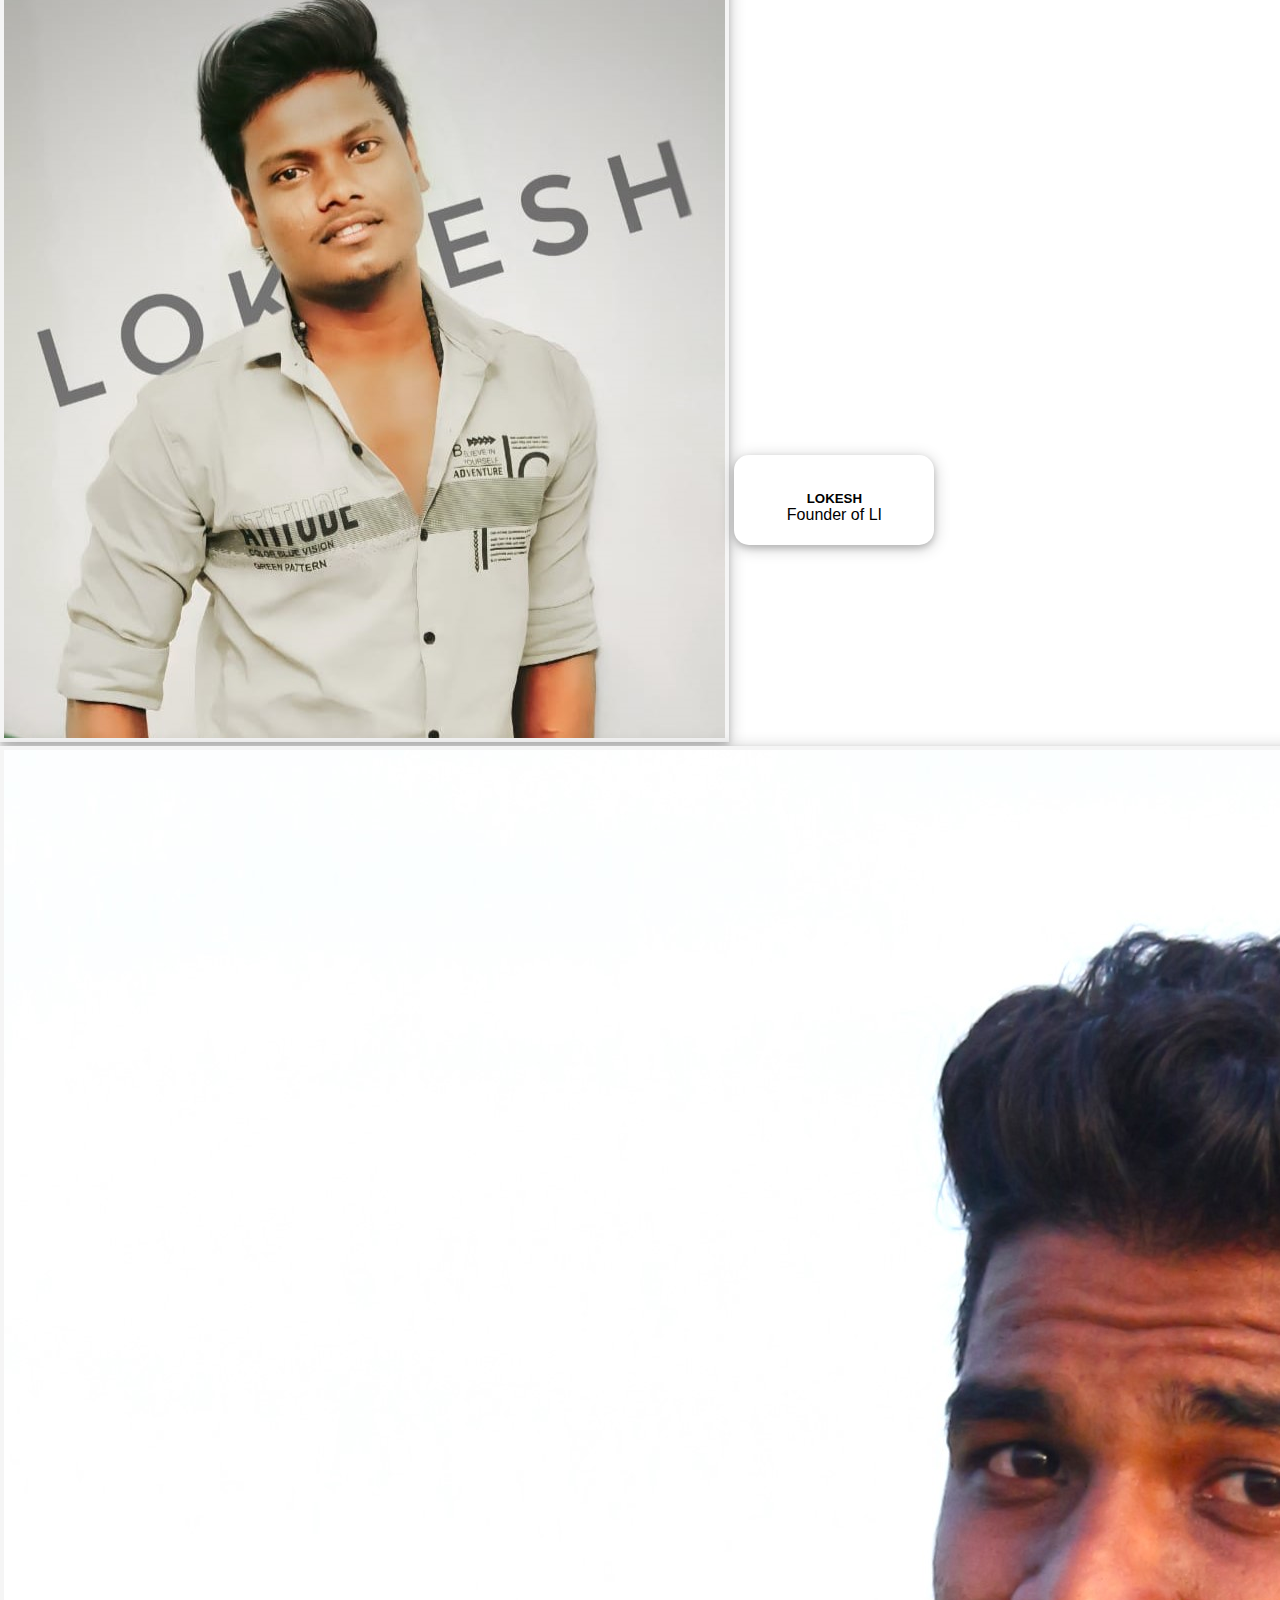
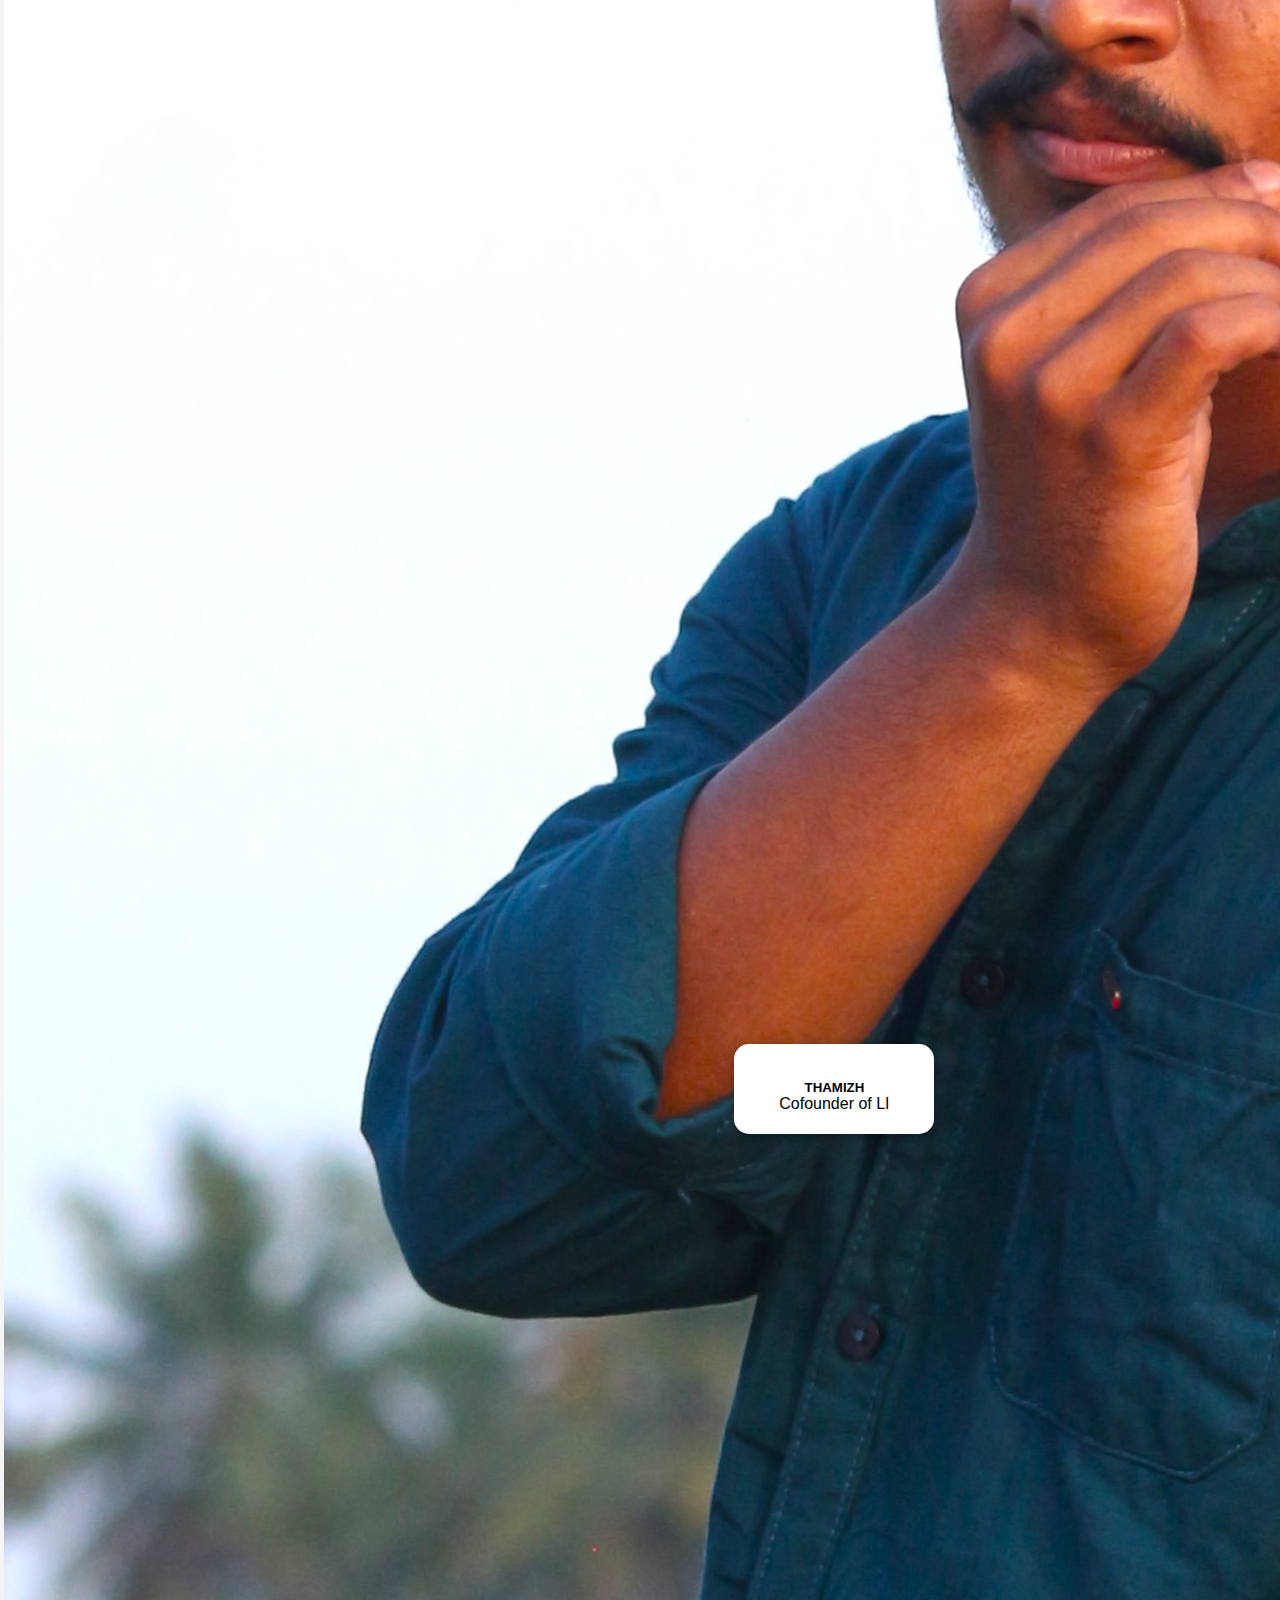
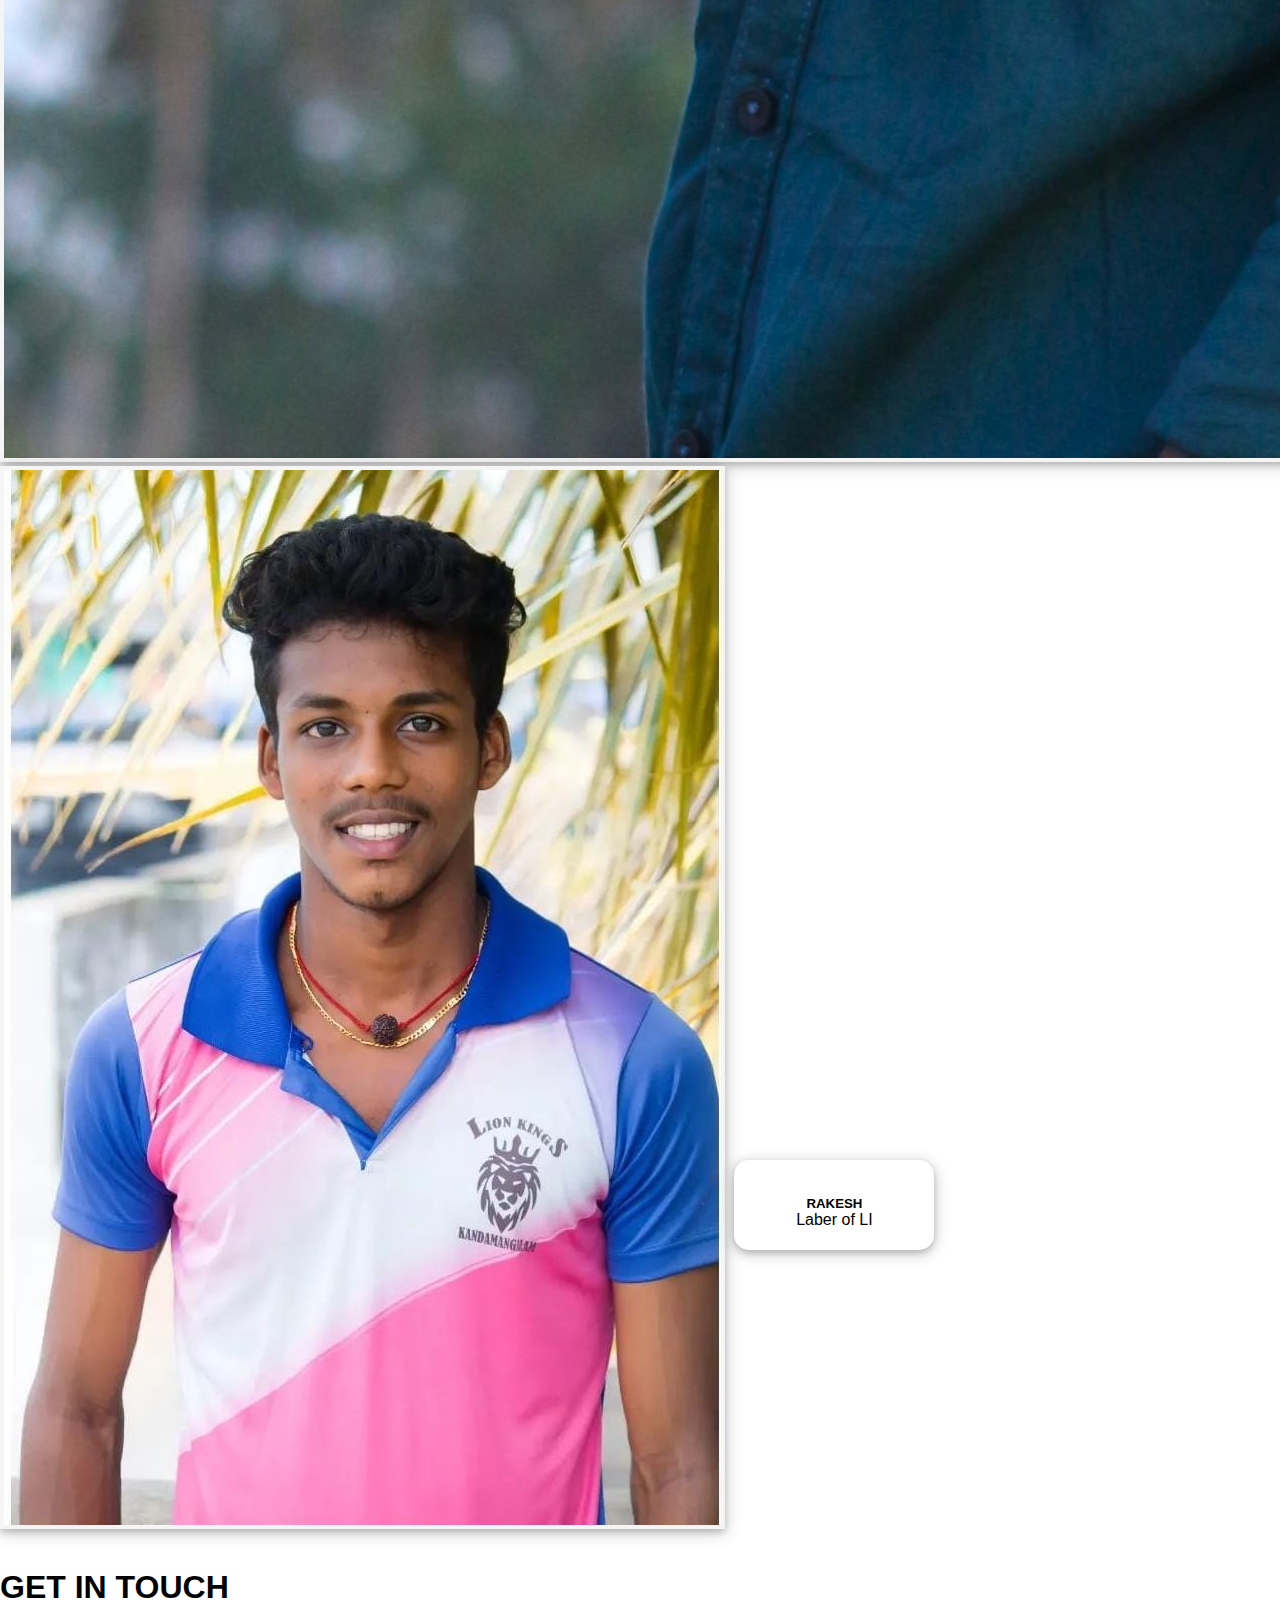
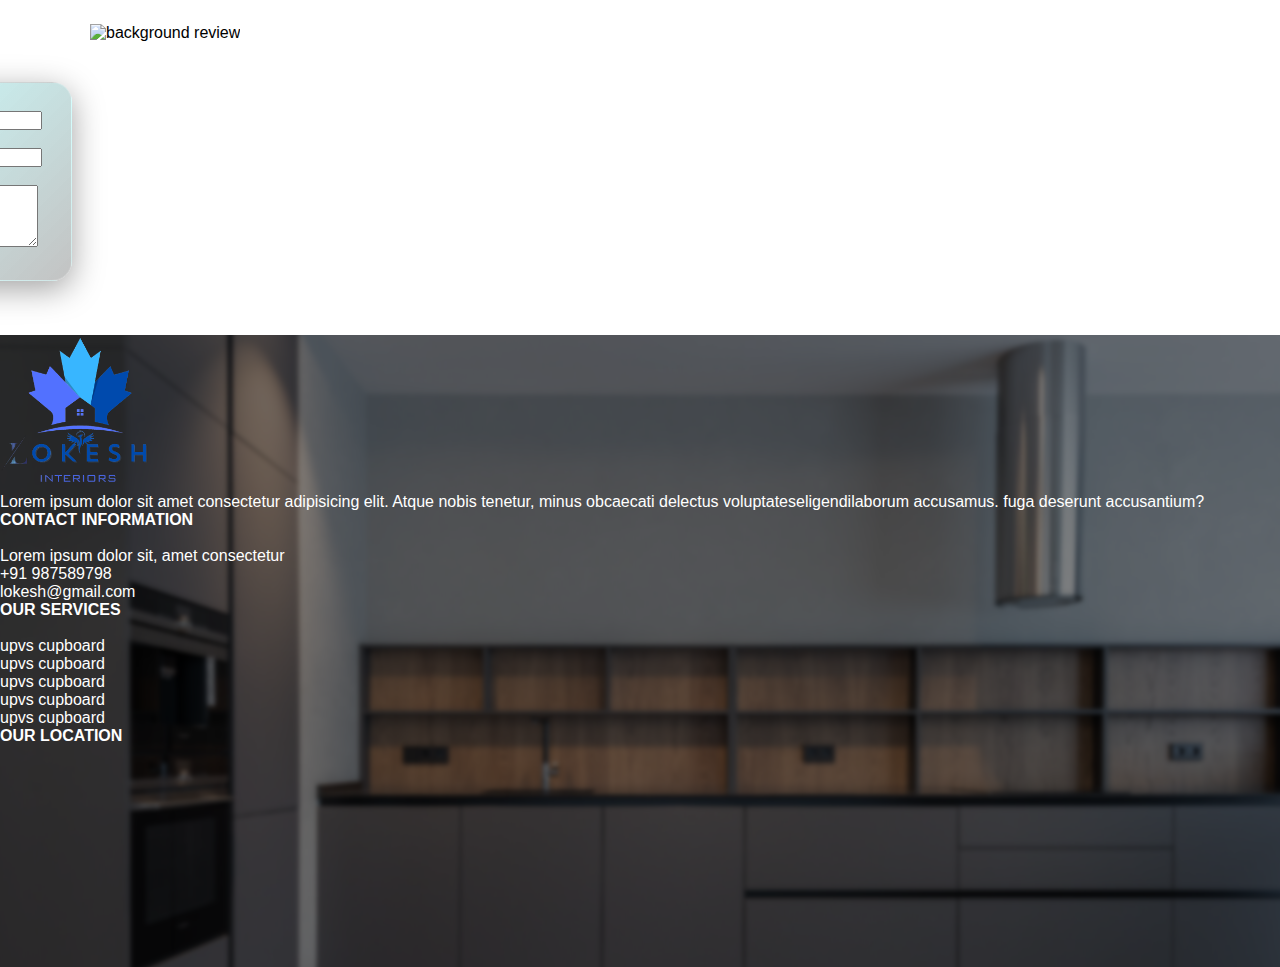
==== commit caac6d8f: "add extra feature" ====
--- a/index.html
+++ b/index.html
@@ -84,12 +84,12 @@
         </div>
 
         <!-- Left and right controls/icons -->
-        <button class="carousel-control-prev" type="button" data-bs-target="#demo" data-bs-slide="prev">
+        <!-- <button class="carousel-control-prev" type="button" data-bs-target="#demo" data-bs-slide="prev">
             <span class="carousel-control-prev-icon"></span>
         </button>
         <button class="carousel-control-next" type="button" data-bs-target="#demo" data-bs-slide="next">
             <span class="carousel-control-next-icon"></span>
-        </button>
+        </button> -->
     </div>
 
     <!-----------------------------------Carousesl End---------------------------------->
@@ -98,7 +98,7 @@
     <div class="container-fluid mt-5">
         <div class="row">
             <div class="col-sm ms-sm-5 experiencee">
-                <h1 class="aboutus">About Us</h1>
+                <h1 class="aboutus">ABOUT US</h1>
                 <h4 class="experience">20 Years Of Experience</h4> <br>
                 <p>Our commitment to bring professionalism, good service & trust to the home repair service &
                     maintenance business. We take immense pride in sending some of the most of professional handymen to
@@ -129,7 +129,7 @@
 
         <!-----------------------------------Services start---------------------------------->
         <section>
-            <h1 class="ms-5 ourservices">Our Services</h1>
+            <h1 class="ms-5 ourservices">OUR SERVICES</h1>
             <p class="ms-5 h4 what">What We Provide For You check now and <br> it
                 do you want now this</p> <br>
             <div class="container">
@@ -203,7 +203,8 @@
         <div class="container-fluid">
             <div class="row">
                 <div class="col-sm ms-5-sm">
-                    <img class="img-fluid whychooseimg" src="dressing animation.png" alt="dressing animation" width="500px">
+                    <img class="img-fluid whychooseimg" src="dressing animation.png" alt="dressing animation"
+                        width="500px">
                 </div>
                 <div class="col-sm mt-5 me-5 whychoosepara">
                     <h1 class="whychooseus">Why Choose Us?</h1>
@@ -261,7 +262,7 @@
         <!-----------------------------------our team start---------------------------------->
         <section>
             <div class="container text-center">
-                <h1 class="ourexteam">Our Expert Team</h1>
+                <h1 class="ourexteam">OUR EXPECT TEAM</h1>
                 <h4 class="ourbotom">We have Expert Worker </h4>
                 <h4 class="ourbotom">They provide Quality Work For Customer</h4>
                 </p>
@@ -295,20 +296,33 @@
         <!-----------------------------------our team end---------------------------------->
 
         <!-----------------------------------Review start---------------------------------->
+        <br><br>
         <section>
             <div class="container-fluid ">
+                <h1 class="text-center">GET IN TOUCH</h1>
+                <br>
                 <div class="row">
-                    <div class="col-4">
-                        <img src="kitchan animation.gif" alt="background review " class="img-fluid  ">
-                    </div>
-
-                    <div class="col-4">
-                        <p>Lorem ipsum dolor, sit amet consectetur adipisicing elit. Quo autem dolorum laudantium a
-                            atque voluptas quae similique. Accusantium cumque voluptate ex illo eligendi in ut molestias
-                            dignissimos corrupti beatae vel ullam, possimus est alias. Quam repellendus iste cupiditate
-                            ea. Doloremque ipsa dolorum, deleniti rem hic quaerat tenetur tempora deserunt <incidunt
-                                class=""></incidunt>
-                        </p>
+                    <div class="col-sm kitchananimation">
+                        <img src="kitchan animation.gif" alt="background review " class="img-fluid rounded-4 " width="550px">
+                    </div>
+
+                    <div class="col-sm blur-background gettouch  ">
+                        <form action="#" class="ms-sm-5 mt-3 ">
+                            <div class="mb-3 mt-4">
+                                <label for="name" class="text-dark">Name</label>
+                                <input type="text" class="form-control" id="name" placeholder="Enter name" name="name">
+                            </div>
+                            <div class="mb-3">
+                                <label for="email" class="text-dark">Password:</label>
+                                <input type="email" class="form-control" id="pwd" placeholder="Enter email" name="email">
+                            </div>
+                            <div class="mb-3">
+                                <label for="comment" class="text-dark">Comments:</label>
+                                <textarea class="form-control" rows="4" id="comment" name="text"></textarea>
+                            </div>
+        
+                            <button type="submit" class="btn btn-primary">Submit</button>
+                        </form>
                     </div>
                 </div>
             </div>
@@ -416,11 +430,10 @@
                 delay: 400
             });
 
-            ScrollReveal().reveal('.aboutus,.ourservices,.ourexteam,', { delay: 500,origin:'left' });
-            ScrollReveal().reveal('.whychooseus,', { delay: 500,origin:'right' });
-            ScrollReveal().reveal('.imagevideo ', { delay: 600,origin:'right' });
-            ScrollReveal().reveal('.experiencee,.what,.whychoosepara,.headernav,.ourbotom,.founder', { delay: 500,origin:'bottom' });
-            ScrollReveal().reveal('.owl-carousel,.whychooseimg,.teamimg', { delay: 600,origin:'left', interval: 200 });
+            ScrollReveal().reveal('.aboutus,.ourservices,.ourexteam,.kitchananimation', { delay: 500, origin: 'left' });
+            ScrollReveal().reveal('.whychooseus,', { delay: 500, origin: 'right' });
+            ScrollReveal().reveal('.experiencee,.what,.whychoosepara,.headernav,.ourbotom,.founder,.imagevideo,.gettouch', { delay: 500, origin: 'bottom' });
+            ScrollReveal().reveal('.owl-carousel,.whychooseimg,.teamimg', { delay: 600, origin: 'left', interval: 200 });
 
 
 
--- a/style.css
+++ b/style.css
@@ -13,7 +13,7 @@
 }
 
 .logo {
-    width:90px;
+    width: 90px;
     margin: 0 0 10px 10px;
 }
 
@@ -33,7 +33,7 @@
 
 
 @media only screen and (max-width: 932px) {
- 
+
 
     iframe {
         padding: 10px;
@@ -66,6 +66,7 @@
 .wellcome {
     font-weight: bold;
     position: relative;
+    margin-top: 90px;
 }
 
 .experience {
@@ -161,15 +162,17 @@
 .ourteam img {
     border: 4px solid whitesmoke;
     box-shadow: rgba(0, 0, 0, 0.16) 0px 3px 6px, rgba(0, 0, 0, 0.23) 0px 3px 16px;
-    transition:0.4s;
-}
-.team1{
-    position: relative;
-}
+    transition: 0.4s;
+}
+
+.team1 {
+    position: relative;
+}
+
 .founder {
     position: absolute;
-    right:27%;
-    top:65%;
+    right: 27%;
+    top: 65%;
     background-color: #fff;
     box-shadow: rgba(0, 0, 0, 0.16) 0px 3px 6px, rgba(0, 0, 0, 0.23) 0px 3px 16px;
     width: 200px;
@@ -178,26 +181,32 @@
     flex-direction: column;
     justify-content: center;
     align-items: center;
-    border-radius:15px;
-}
+    border-radius: 15px;
+}
+
 @media only screen and (max-width:372px) {
-  .founder{
-    right: 26%;
-    height: 70px;
-    width: 190px;
-  }
-  .founder h5{
-    padding-top: 10px;
-  }
-}
-.founder h5{
+    .founder {
+        right: 26%;
+        height: 70px;
+        width: 190px;
+    }
+
+    .founder h5 {
+        padding-top: 10px;
+    }
+
+}
+
+.founder h5 {
     font-weight: bold;
     padding-top: 15px;
 }
-.ourteam img:hover{
-    transform:scale(1.1);
-}
-.appointment{
+
+.ourteam img:hover {
+    transform: scale(1.1);
+}
+
+.appointment {
     color: white;
     border: none;
     background-color: #2d98da;
@@ -206,12 +215,12 @@
     padding: 7px;
     font: bold;
     height: 50px;
-    margin-right: 40px ;
+    margin-right: 40px;
     border-radius: 15px;
 }
 
 @media only screen and (max-width:400px) {
-    .appointment{
+    .appointment {
         width: 140px;
         font-size: 12px;
         margin-right: 30px;
@@ -221,7 +230,7 @@
 }
 
 @media only screen and (max-width:362px) {
-    .appointment{
+    .appointment {
         width: 110px;
         font-size: 10px;
         margin-right: 40px;
@@ -229,36 +238,74 @@
         text-transform: uppercase;
 
     }
-    .phone{
-        margin-left:3px;
+
+    .phone {
+        margin-left: 3px;
         font-size: 10px;
-        }
-}
-.phone{
-    margin-left:5px;
+    }
+}
+
+.phone {
+    margin-left: 5px;
     font-size: 13px;
-    animation:  3s ease-in-out infinite;
+    animation: 3s ease-in-out infinite;
 }
 
 @keyframes call {
     0% {
-        transform:rotate(40deg);
+        transform: rotate(40deg);
     }
 
     50% {
-        transform:rotate(-40deg);
-    }
-
-    75%{
-        transform:rotate(40deg);
+        transform: rotate(-40deg);
+    }
+
+    75% {
+        transform: rotate(40deg);
 
     }
 
     100% {
-        transform:rotate(-40deg);
-    }
-}
-.footerbackground{
+        transform: rotate(-40deg);
+    }
+}
+
+.footerbackground {
     background-image: url(img2.png);
     color: white;
 }
+
+.blur-background {
+    padding: 10px;
+    background: linear-gradient(135deg, rgba(169, 255, 255, 0.6), rgba(169, 169, 169, 0.7));
+    backdrop-filter: blur(1000px);
+    -webkit-backdrop-filter: blur(1000px);
+    border-radius: 20px;
+    border: 1px solid rgba(255, 255, 255, 0.18);
+    box-shadow: 0 8px 32px 0 rgba(0, 0, 0, 0.37);
+    width: 200px;
+}
+
+.gettouch {
+    margin-top: 40px !important;
+    margin-left:-150px;
+    margin-right: 80px;
+}
+
+.kitchananimation {
+    margin-left: 90px;
+}
+
+@media only screen and (max-width:400px) {
+    .gettouch {
+        margin-top: -70px !important;
+        margin-left: 80px;
+        width: 250px !important;
+        height: 400px;
+    }
+
+    .kitchananimation {
+        margin-left: 0;
+        width: 300px !important;
+    }
+}